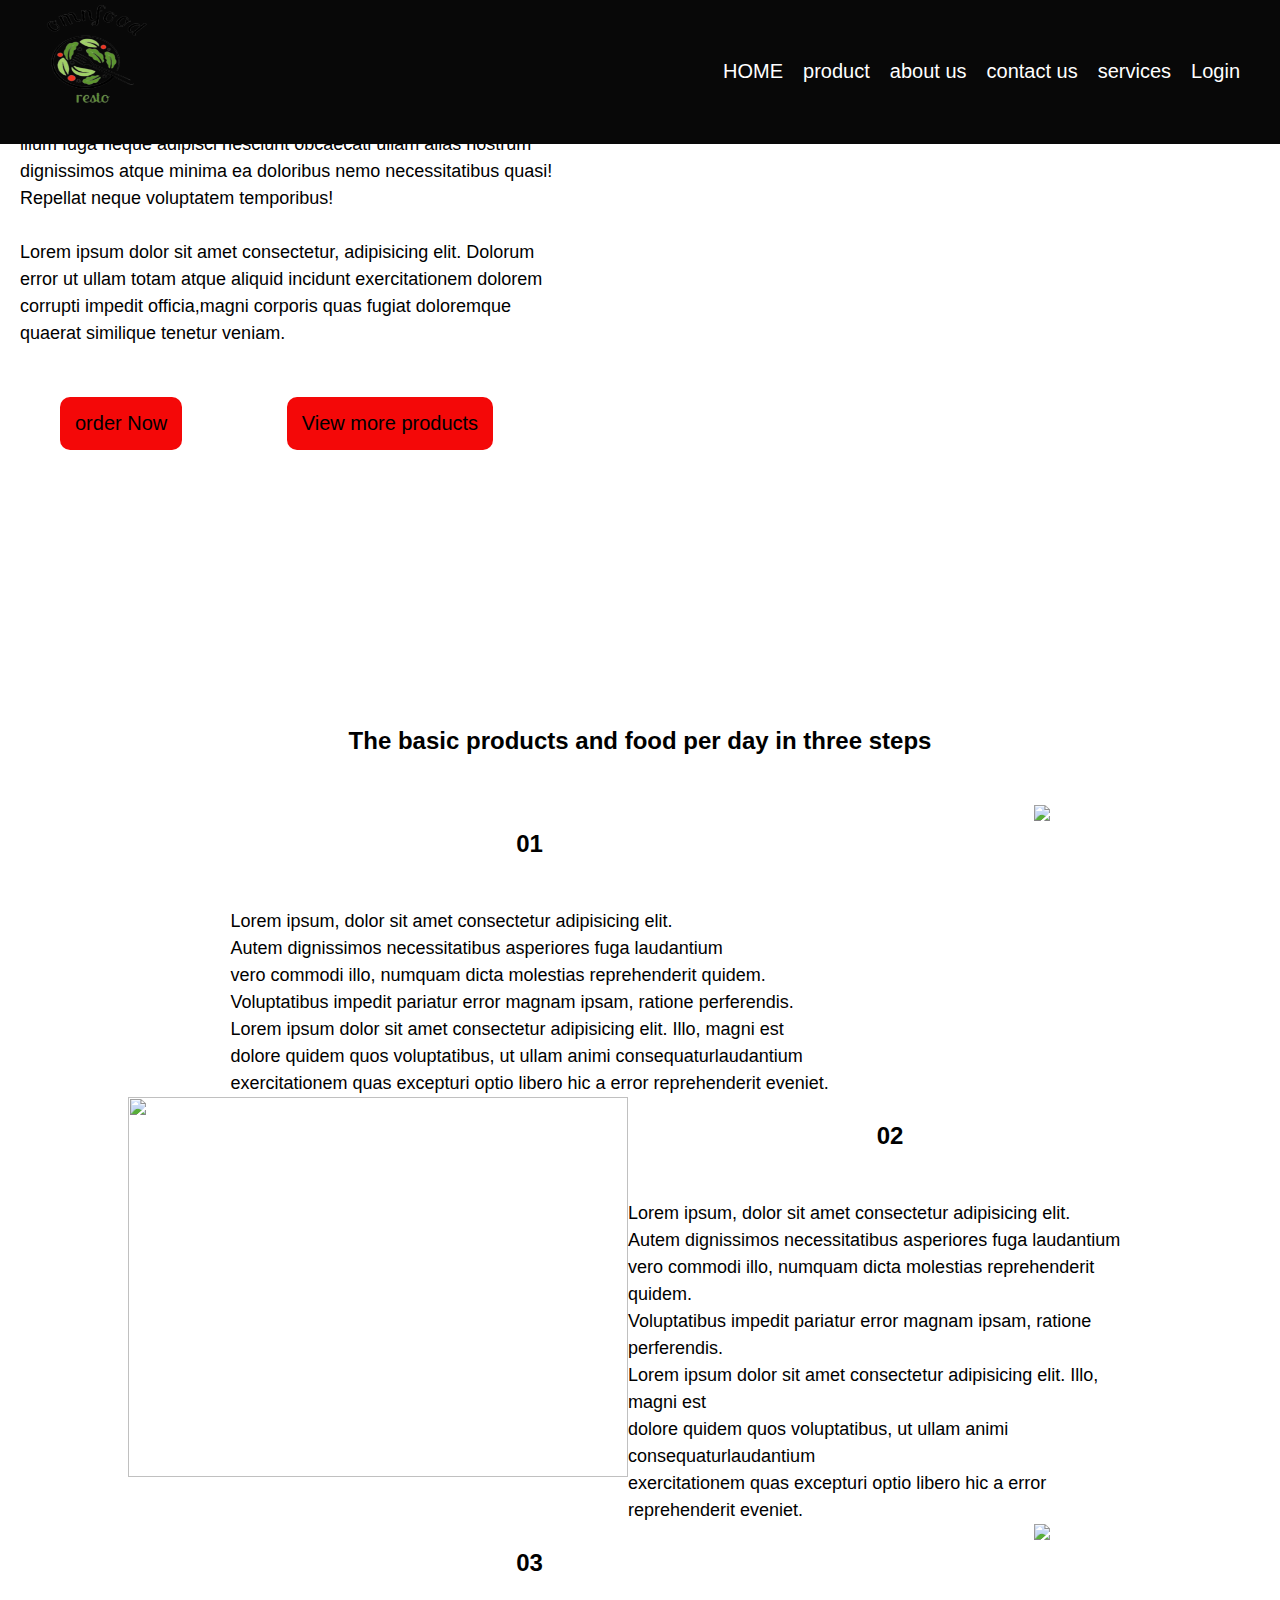
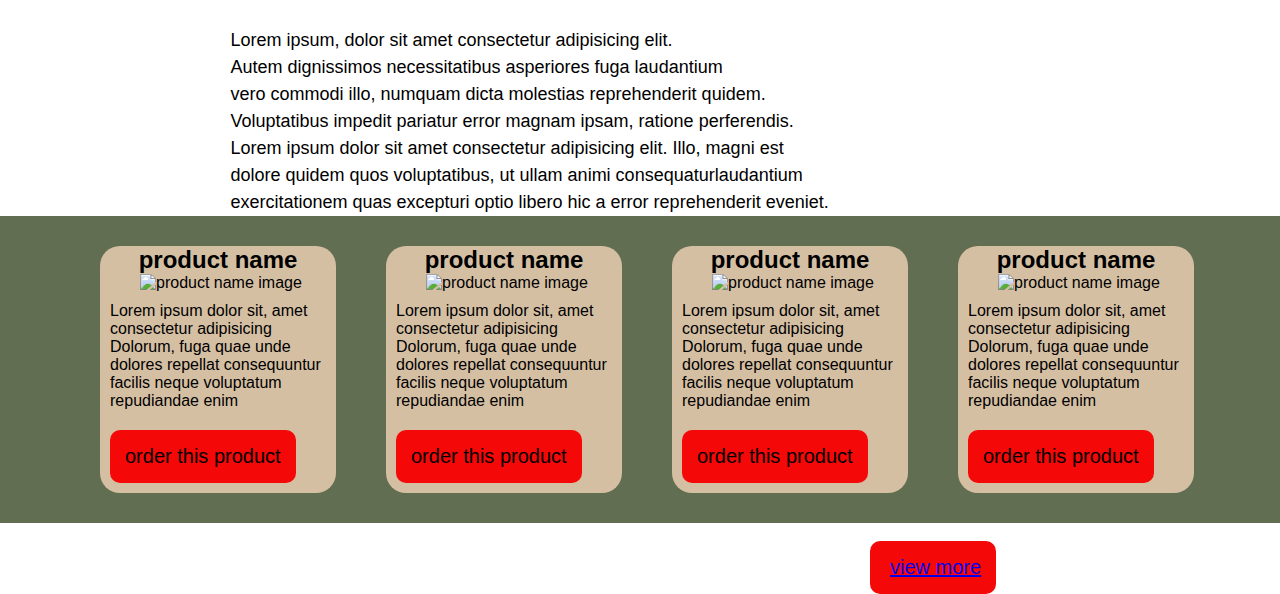
==== index.html @ 4fd84f69 "added on project" ====
<!DOCTYPE html>
<html lang="en">
<head>
    <meta charset="UTF-8">
    <meta http-equiv="X-UA-Compatible" content="IE=edge">
    <meta name="viewport" content="width=device-width, initial-scale=1.0">
    <title>project</title>
    <link rel="stylesheet" href="./index.css">
    <link rel="stylesheet" href="./image/index-removebg-preview.png">
    </head>
<body>
    <header class="header">
        <nav class="nav-bar">
            <div class="logo">
                <img src="./image/Capture-removebg-preview.png" alt="" class="logo-img">
            </div>
            <div>
                <ul>
                    <li><a href="index.html">HOME</a></li>
                    <li><a href="product.html">product</a></li>
                    
                    <li><a href="about us.html">about us</a></li>
                    <li><a href="contact us.html">contact us</a></li>
                    <li><a href="services.html">services</a></li>
                    <li><a href="login.html">Login </span> </a></li>
                </ul>
            </div>
      </nav>
      <aside class="container">
        <div class="container-part1">
            <h1>Welcome to OmnF<span>oo</span>d</h1>
            <p> Lorem ipsum, dolor sit amet consectetur adipisicing elit. Veritatis, illum 
                fuga neque adipisci nesciunt obcaecati ullam alias nostrum dignissimos
                atque minima ea doloribus nemo necessitatibus quasi! Repellat neque
                voluptatem temporibus! <br><br>
                Lorem ipsum dolor sit amet consectetur, adipisicing elit. Dolorum error
                ut ullam totam atque aliquid incidunt exercitationem dolorem corrupti
                impedit officia,magni corporis quas fugiat doloremque quaerat similique
                tenetur veniam.</p>
                
                <div class="button">
                    <button>order Now</button>
                    <button style="margin-left: 100px;">View more products</button>
                    
                </div>
        </div>
      <div class="container-part2"></div>
      </aside>
      </header>
      <div class="products">
        <h2>The basic products and food per day in three steps</h2>
        <div class="day-per-day">
            <div class="product-one">
                <h2>01</h2>
                <p>Lorem ipsum, dolor sit amet consectetur adipisicing elit. <br>
                   Autem dignissimos necessitatibus asperiores fuga laudantium <br>
                   vero commodi illo, numquam dicta molestias reprehenderit quidem. <br>
                   Voluptatibus impedit pariatur error magnam ipsam, ratione perferendis. <br>
                   Lorem ipsum dolor sit amet consectetur adipisicing elit. Illo, magni est <br>
                   dolore quidem quos voluptatibus, ut ullam animi consequaturlaudantium <br>
                   exercitationem quas excepturi optio libero hic a error reprehenderit eveniet. </p>
            </div>
            <div class="product-one">
                <img src="https://images.pexels.com/photos/1146760/pexels-photo-1146760.jpeg?auto=compress&cs=tinysrgb&w=600">
            </div>
        </div>
        <div class="day-per-day">
            <div class="product-one">
                <img src="https://images.pexels.com/photos/14006131/pexels-photo-14006131.jpeg?auto=compress&cs=tinysrgb&w=600" alt="" width="500px" height="380px">
            </div>
            <div class="product-one">
                <h2>02</h2>
                <p>Lorem ipsum, dolor sit amet consectetur adipisicing elit. <br>
                   Autem dignissimos necessitatibus asperiores fuga laudantium <br>
                   vero commodi illo, numquam dicta molestias reprehenderit quidem. <br>
                   Voluptatibus impedit pariatur error magnam ipsam, ratione perferendis. <br>
                   Lorem ipsum dolor sit amet consectetur adipisicing elit. Illo, magni est <br>
                   dolore quidem quos voluptatibus, ut ullam animi consequaturlaudantium <br>
                   exercitationem quas excepturi optio libero hic a error reprehenderit eveniet. </p>
            </div>
           
        </div>
        <div class="day-per-day">
            <div class="product-one">
                <h2>03</h2>
                <p>Lorem ipsum, dolor sit amet consectetur adipisicing elit. <br>
                   Autem dignissimos necessitatibus asperiores fuga laudantium <br>
                   vero commodi illo, numquam dicta molestias reprehenderit quidem. <br>
                   Voluptatibus impedit pariatur error magnam ipsam, ratione perferendis. <br>
                   Lorem ipsum dolor sit amet consectetur adipisicing elit. Illo, magni est <br>
                   dolore quidem quos voluptatibus, ut ullam animi consequaturlaudantium <br>
                   exercitationem quas excepturi optio libero hic a error reprehenderit eveniet. </p>
            </div>
            <div class="product-one">
                <img src="https://images.pexels.com/photos/699953/pexels-photo-699953.jpeg?auto=compress&cs=tinysrgb&w=600">
            </div>
        </div>
    </div >
      

         <div id="product">  
          <div class="product-details">
        <h2>product name</h2>
        <img src="https://images.pexels.com/photos/1624487/pexels-photo-1624487.jpeg?auto=compress&cs=tinysrgb&w=600" alt="product name image" 
        width="300px">
        <p>Lorem ipsum dolor sit, amet consectetur 
            adipisicing Dolorum, fuga quae unde <br>
            dolores repellat consequuntur <br>
            facilis neque voluptatum repudiandae enim <br>
             </p>
             <button id="btn">order this product</button>


     </div>
     <div class="product-details">
        <h2>product name</h2>
        <img src="https://images.pexels.com/photos/1624487/pexels-photo-1624487.jpeg?auto=compress&cs=tinysrgb&w=600" alt="product name image" 
        width="300px">
        <p>Lorem ipsum dolor sit, amet consectetur adipisicing  <br>
             Dolorum, fuga quae unde dolores repellat consequuntur <br>
              facilis neque voluptatum repudiandae enim <br>
             </p>
             <button id="btn">order this product</button>
             

     </div>
     <div class="product-details">
        <h2>product name</h2>
        <img src="https://images.pexels.com/photos/1624487/pexels-photo-1624487.jpeg?auto=compress&cs=tinysrgb&w=600" alt="product name image" 
        width="300px">
        <p>Lorem ipsum dolor sit, amet consectetur adipisicing  <br>
             Dolorum, fuga quae unde dolores repellat consequuntur <br>
              facilis neque voluptatum repudiandae enim <br>
             </p>
             <button id="btn">order this product</button>
             

     </div>
     <div class="product-details">
        <h2>product name</h2>
        <img src="https://images.pexels.com/photos/1624487/pexels-photo-1624487.jpeg?auto=compress&cs=tinysrgb&w=600" alt="product name image" 
        width="300px">
        <p>Lorem ipsum dolor sit, amet consectetur adipisicing  <br>
             Dolorum, fuga quae unde dolores repellat consequuntur <br>
              facilis neque voluptatum repudiandae enim <br>
             </p>
             <button id="btn">order this product</button>
             

     </div>
     <!-- <div class="product-details">
        <h2>product name</h2>
        <img src="https://images.pexels.com/photos/1624487/pexels-photo-1624487.jpeg?auto=compress&cs=tinysrgb&w=600" alt="product name image" 
        width="300px">
        <p>Lorem ipsum dolor sit, amet consectetur adipisicing  <br>
             Dolorum, fuga quae unde dolores repellat consequuntur <br>
              facilis neque voluptatum repudiandae enim <br>
             </p>
             <button id="btn">order this product</button>
             

     </div> -->
    </div> <br>
     <button id="view-more"> <a href="./product.html">view more </a>  </button>
       


    
    
</body>
</html>
---- index.css ----
* {
    padding: 0;
    margin: 0;
    box-sizing: border-box;
  }
  body {
    font-family: sans-serif;
  }
  .nav-bar {
    background-color: rgb(8, 8, 8);
    height: 16vh;
    width: 100%;
    display: flex;
    justify-content: space-between;
    position: fixed;
  }
  .nav-bar ul {
    display: flex;
    list-style: none;
    gap: 20px;
    font-size: 20px;
    margin-right: 40px;
    margin-top: 60px;
    color: white;
  }
  .nav-bar ul li a {
    color: white;
    text-decoration: none;
  }
  .nav-bar ul li a:hover {
    background-color: white;
    color: black;
    padding: 5px;
    border-radius: 5px;
    cursor: pointer;
  }
  .logo-img {
    width: 170px;
    height: 115px;
    padding-left: 20px;
    padding-bottom: 5px;
  }
  .container {
    width: 100%;
    height: 78vh;
    display: flex;
    justify-content: space-between;
  }
  .container-part1 {
    width: 45%;
    height: 73vh;
  }
  
  .container-part1 span {
    color: red;
  }
  .container-part1 h1 {
    text-align: center;
    padding-top: 20px;
    font-size: 30px;
    font-weight: 700;
  }
  .container-part1 p {
    font-size: 18px;
    padding: 50px 20px;
    line-height: 1.5;
  }
  .container-part2 {
    width: 45%;
    height: 73vh;
    background-image: url(https://images.pexels.com/photos/1640772/pexels-photo-1640772.jpeg?auto=compress&cs=tinysrgb&w=600);
    background-position: center;
    background-repeat: no-repeat;
    background-size: cover;
  }
 
  
  .button {
    margin-left: 60px;
  }
  button {
    padding: 15px;
    border: none;
    font-size: 20px;
    border-radius: 10px;
    background-color: rgb(244, 8, 8);
  }
  .day-per-day {
    display: flex;
    justify-content: space-around;
    width: 80%;
    margin: auto;
    /* justify-content: center; */
  }
  .products h2 {
    text-align: center;
    padding-bottom: 50px;
  }
  .products p {
    font-size: 18px;
    line-height: 1.5;
  }
  .products h2 {
    padding-top: 25px;
  }
  #product{
    width: 100%;
    /* height: 50vh; */
    padding: 30px  50px;
    display: flex;
    /* flex-wrap: wrap; */
    background-color: rgb(98, 110, 81);
  }
  .product-details{
    width: 20%;
    margin-left: 50px;
    border-radius: 20px;
    background-color: rgb(213, 191, 163)

  }
  .product-details img{
    padding-left: 40px;
  }
  .product-details h2{
    text-align:center ;
  }.product-details p{
    padding: 10px;

  }
  #btn{
    margin: 10px ;
  }
#btn: hover{
  cursor: pointer;
  background-color:black;
}
#view-more:hover{
  background-color: rgb(92, 57, 7);
}
#view-more{
  margin-left: 870px;
  padding-left: 20px;
}
.productlist{
  width: 100%;
  background-color: beige;
  
}
h1{
  text-align: center;
  font-family: Georgia, 'Times New Roman', Times, serif;
  font-weight: 400px;
  font-size: 100px;
}

.services{
  /* background-image: url(https://images.pexels.com/photos/735869/pexels-photo-735869.jpeg?auto=compress&cs=tinysrgb&w=600); */
  background-size:cover ;
  background-repeat: no-repeat;
  height: 100%;
  width: 100%;
}
#par{
  display: flex;
  float: right;
  font-family: Cambria, Cochin, Georgia, Times, 'Times New Roman', serif;
  font-size: 40px;
}
#productdetails{
  float: right;
  display: flex;
  flex-wrap: wrap;
  padding: 10px;
  padding-left:  10px;
  
  margin-left: 10px;
}
.containers{
  z-index: -1;
  position: relative;
  display: flex;
  justify-content:center;
  align-items: center;
  height: 100vh;
  width: 100%;
  padding: 20px 100px;
  background-image: url(image/pexels-photo-858508.jpeg);
  background-size: cover;

}
.containers::after{
  content: '';
  position: absolute;
  background:image(image/pexels-photo-858508.jpeg) ;
}
.container-box{
  background-color: aliceblue;
  height: 68vh;
  width: 50vh;
  padding-left:  100px  ;
 
}

.button :hover{
  background-color: blueviolet;

}
.log-page{
  padding-top: 150px;
  height: 100vh;
  background-size: cover;
  width: 100%;
  color: aliceblue;
  background-repeat: no-repeat;
  background-image:  url(https://images.pexels.com/photos/851555/pexels-photo-851555.jpeg?auto=compress&cs=tinysrgb&w=600);
  
  
}
.log{
  background-color: azure;
  height: 58vh;
  width: 23%;
  margin: auto;
  padding: 30px 30px;
  margin-top: 45px;
  color: black;
}
.log h1{
  text-align: center;
  font-weight: bold;
  padding-bottom: 20px; }
.log p{
  font-weight: bold;
}
.log input{
  width: 100%;
  margin-bottom: 20px;
  height: 30px;
  border: none;
  border-bottom: 1px solid gray;
  background: transparent;
  color: black;
  outline: none;
  font-size: 14px;
}
.log-btn{
  padding: 6px 20px;
  width: 100%;
  color: black;
  border: none;
  outline: none;
  font-size: 18px;
  border-radius: 20px;
  margin-top: 15px;
  background-color: rgb(209, 145, 62);

}
.log-btn:hover{
  background-color:rgb(116, 67, 5);


  cursor: pointer;
 

}
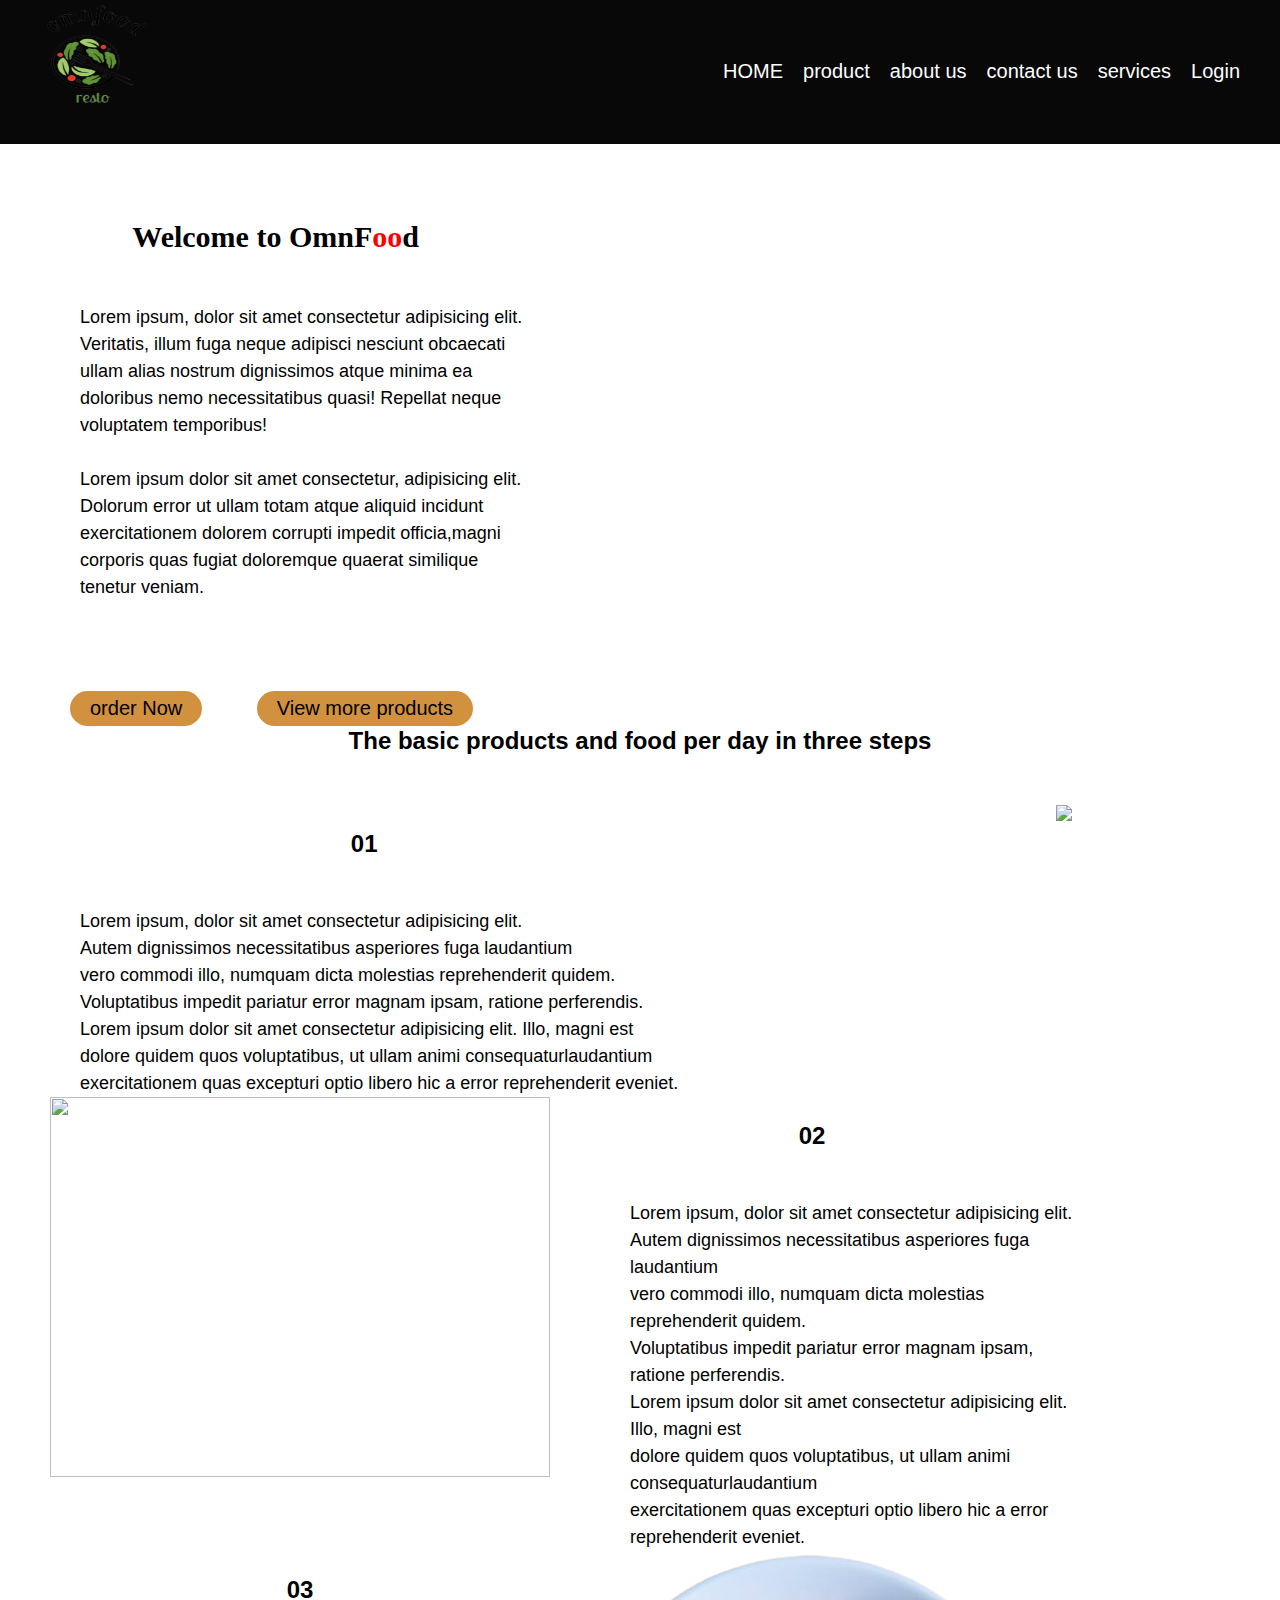
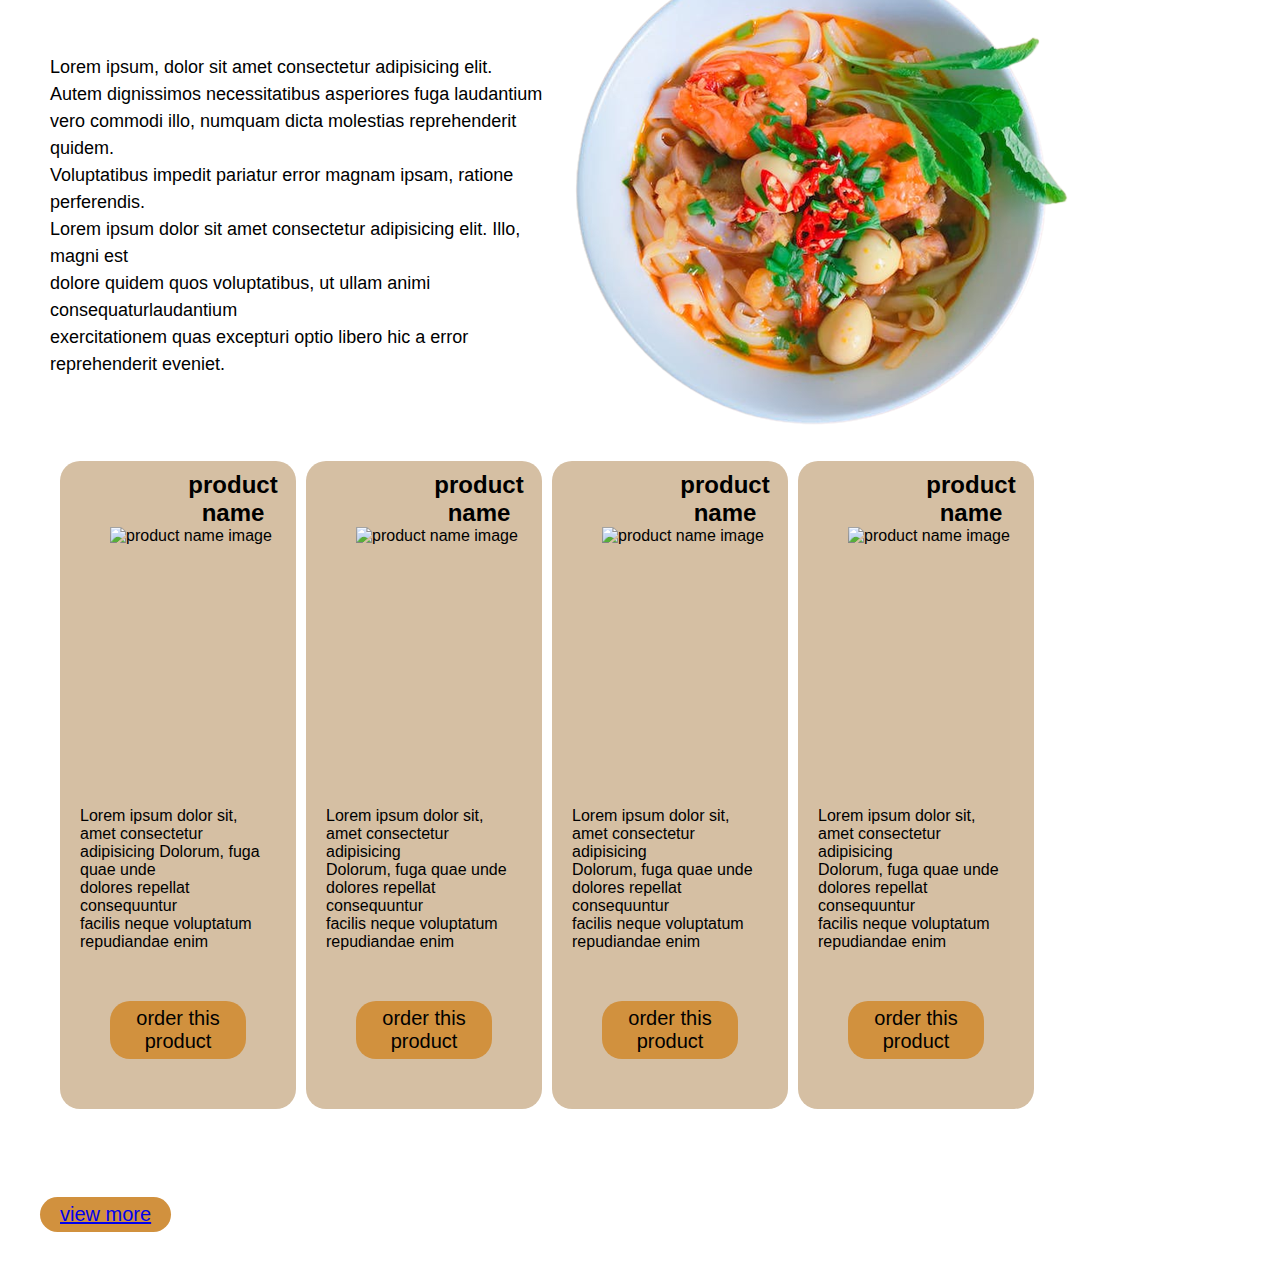
==== commit 8c3f304d: "added" ====
--- a/index.html
+++ b/index.html
@@ -5,7 +5,7 @@
     <meta http-equiv="X-UA-Compatible" content="IE=edge">
     <meta name="viewport" content="width=device-width, initial-scale=1.0">
     <title>project</title>
-    <link rel="stylesheet" href="./index.css">
+    <link rel="stylesheet" href="index.css">
     <link rel="stylesheet" href="./image/index-removebg-preview.png">
     </head>
 <body>
@@ -39,20 +39,21 @@
                 tenetur veniam.</p>
                 
                 <div class="button">
-                    <button>order Now</button>
-                    <button style="margin-left: 100px;">View more products</button>
+                    <button style="margin-left: 70px;">order Now</button>
+                    <button style="margin-left: 10px;">View more products</button>
                     
                 </div>
         </div>
       <div class="container-part2"></div>
+    </header>
       </aside>
-      </header>
+      
       <div class="products">
         <h2>The basic products and food per day in three steps</h2>
         <div class="day-per-day">
             <div class="product-one">
                 <h2>01</h2>
-                <p>Lorem ipsum, dolor sit amet consectetur adipisicing elit. <br>
+                <p style="margin-left: 30px; ">Lorem ipsum, dolor sit amet consectetur adipisicing elit. <br>
                    Autem dignissimos necessitatibus asperiores fuga laudantium <br>
                    vero commodi illo, numquam dicta molestias reprehenderit quidem. <br>
                    Voluptatibus impedit pariatur error magnam ipsam, ratione perferendis. <br>
@@ -61,16 +62,16 @@
                    exercitationem quas excepturi optio libero hic a error reprehenderit eveniet. </p>
             </div>
             <div class="product-one">
-                <img src="https://images.pexels.com/photos/1146760/pexels-photo-1146760.jpeg?auto=compress&cs=tinysrgb&w=600">
+                <img style="margin-right: 2px;" src="https://images.pexels.com/photos/1146760/pexels-photo-1146760.jpeg?auto=compress&cs=tinysrgb&w=600">
             </div>
         </div>
         <div class="day-per-day">
             <div class="product-one">
-                <img src="https://images.pexels.com/photos/14006131/pexels-photo-14006131.jpeg?auto=compress&cs=tinysrgb&w=600" alt="" width="500px" height="380px">
+                <img src="https://images.pexels.com/photos/958545/pexels-photo-958545.jpeg?auto=compress&cs=tinysrgb&w=600" alt="" width="500px" height="380px">
             </div>
             <div class="product-one">
                 <h2>02</h2>
-                <p>Lorem ipsum, dolor sit amet consectetur adipisicing elit. <br>
+                <p style=" padding-left: 80px; ">Lorem ipsum, dolor sit amet consectetur adipisicing elit. <br>
                    Autem dignissimos necessitatibus asperiores fuga laudantium <br>
                    vero commodi illo, numquam dicta molestias reprehenderit quidem. <br>
                    Voluptatibus impedit pariatur error magnam ipsam, ratione perferendis. <br>
@@ -92,7 +93,7 @@
                    exercitationem quas excepturi optio libero hic a error reprehenderit eveniet. </p>
             </div>
             <div class="product-one">
-                <img src="https://images.pexels.com/photos/699953/pexels-photo-699953.jpeg?auto=compress&cs=tinysrgb&w=600">
+                <img src="image/pexels-photo-699953-removebg-preview.png">
             </div>
         </div>
     </div >
@@ -144,7 +145,7 @@
              Dolorum, fuga quae unde dolores repellat consequuntur <br>
               facilis neque voluptatum repudiandae enim <br>
              </p>
-             <button id="btn">order this product</button>
+             <button>order this product</button>
              
 
      </div>
@@ -161,7 +162,7 @@
 
      </div> -->
     </div> <br>
-     <button id="view-more"> <a href="./product.html">view more </a>  </button>
+     <button > <a href="./product.html">view more </a>  </button>
        
 
 
--- a/index.css
+++ b/index.css
@@ -49,6 +49,7 @@
   .container-part1 {
     width: 45%;
     height: 73vh;
+    padding-top: 200px;
   }
   
   .container-part1 span {
@@ -64,32 +65,23 @@
     font-size: 18px;
     padding: 50px 20px;
     line-height: 1.5;
+    padding-left: 80px;
   }
   .container-part2 {
-    width: 45%;
-    height: 73vh;
+    width: 35%;
+    height: 53vh;
+    margin-top: 200px;
+    margin-right: 300px;
     background-image: url(https://images.pexels.com/photos/1640772/pexels-photo-1640772.jpeg?auto=compress&cs=tinysrgb&w=600);
     background-position: center;
     background-repeat: no-repeat;
     background-size: cover;
   }
- 
-  
-  .button {
-    margin-left: 60px;
-  }
-  button {
-    padding: 15px;
-    border: none;
-    font-size: 20px;
-    border-radius: 10px;
-    background-color: rgb(244, 8, 8);
-  }
   .day-per-day {
     display: flex;
-    justify-content: space-around;
+    justify-content: space-between;
     width: 80%;
-    margin: auto;
+    margin: 0 0px 0 50px;
     /* justify-content: center; */
   }
   .products h2 {
@@ -104,12 +96,13 @@
     padding-top: 25px;
   }
   #product{
+    /* padding-top: 90px; */
     width: 100%;
     /* height: 50vh; */
     padding: 30px  50px;
     display: flex;
     /* flex-wrap: wrap; */
-    background-color: rgb(98, 110, 81);
+    /* background-color: rgb(98, 110, 81); */
   }
   .product-details{
     width: 20%;
@@ -120,28 +113,30 @@
   }
   .product-details img{
     padding-left: 40px;
+   height: 270px;
   }
   .product-details h2{
     text-align:center ;
-  }.product-details p{
+  padding-left: 110px;
+  }
+  .product-details p{
     padding: 10px;
 
   }
-  #btn{
-    margin: 10px ;
-  }
-#btn: hover{
-  cursor: pointer;
-  background-color:black;
-}
-#view-more:hover{
-  background-color: rgb(92, 57, 7);
-}
-#view-more{
-  margin-left: 870px;
-  padding-left: 20px;
+  button {
+ cursor: pointer;
+  margin: 40px ;
+  border: none;
+  font-size: 20px;
+  padding: 6px 20px;
+  border-radius: 20px;
+  background-color: rgb(209, 145, 62);
+}
+button:hover{
+  background-color:rgb(116, 67, 5);
 }
 .productlist{
+  padding-top: 100px;
   width: 100%;
   background-color: beige;
   
@@ -166,7 +161,7 @@
   font-family: Cambria, Cochin, Georgia, Times, 'Times New Roman', serif;
   font-size: 40px;
 }
-#productdetails{
+.product-details{
   float: right;
   display: flex;
   flex-wrap: wrap;
@@ -191,7 +186,7 @@
 .containers::after{
   content: '';
   position: absolute;
-  background:image(image/pexels-photo-858508.jpeg) ;
+  background:image(image/pexels-photo-858508jpeg) ;
 }
 .container-box{
   background-color: aliceblue;
@@ -200,11 +195,11 @@
   padding-left:  100px  ;
  
 }
-
-.button :hover{
-  background-color: blueviolet;
-
-}
+h1{
+  padding-top: 100px;
+}
+
+
 .log-page{
   padding-top: 150px;
   height: 100vh;
@@ -214,10 +209,11 @@
   background-repeat: no-repeat;
   background-image:  url(https://images.pexels.com/photos/851555/pexels-photo-851555.jpeg?auto=compress&cs=tinysrgb&w=600);
   
-  
+  /* opacity: 0.6; */
 }
 .log{
-  background-color: azure;
+ border-radius: 20px;
+  background-color: rgb(242, 226, 242);
   height: 58vh;
   width: 23%;
   margin: auto;
@@ -237,29 +233,11 @@
   margin-bottom: 20px;
   height: 30px;
   border: none;
-  border-bottom: 1px solid gray;
+  border-bottom: 1px solid rgb(10, 8, 8);
   background: transparent;
   color: black;
   outline: none;
   font-size: 14px;
 }
-.log-btn{
-  padding: 6px 20px;
-  width: 100%;
-  color: black;
-  border: none;
-  outline: none;
-  font-size: 18px;
-  border-radius: 20px;
-  margin-top: 15px;
-  background-color: rgb(209, 145, 62);
-
-}
-.log-btn:hover{
-  background-color:rgb(116, 67, 5);
-
-
-  cursor: pointer;
- 
-
-}+
+ 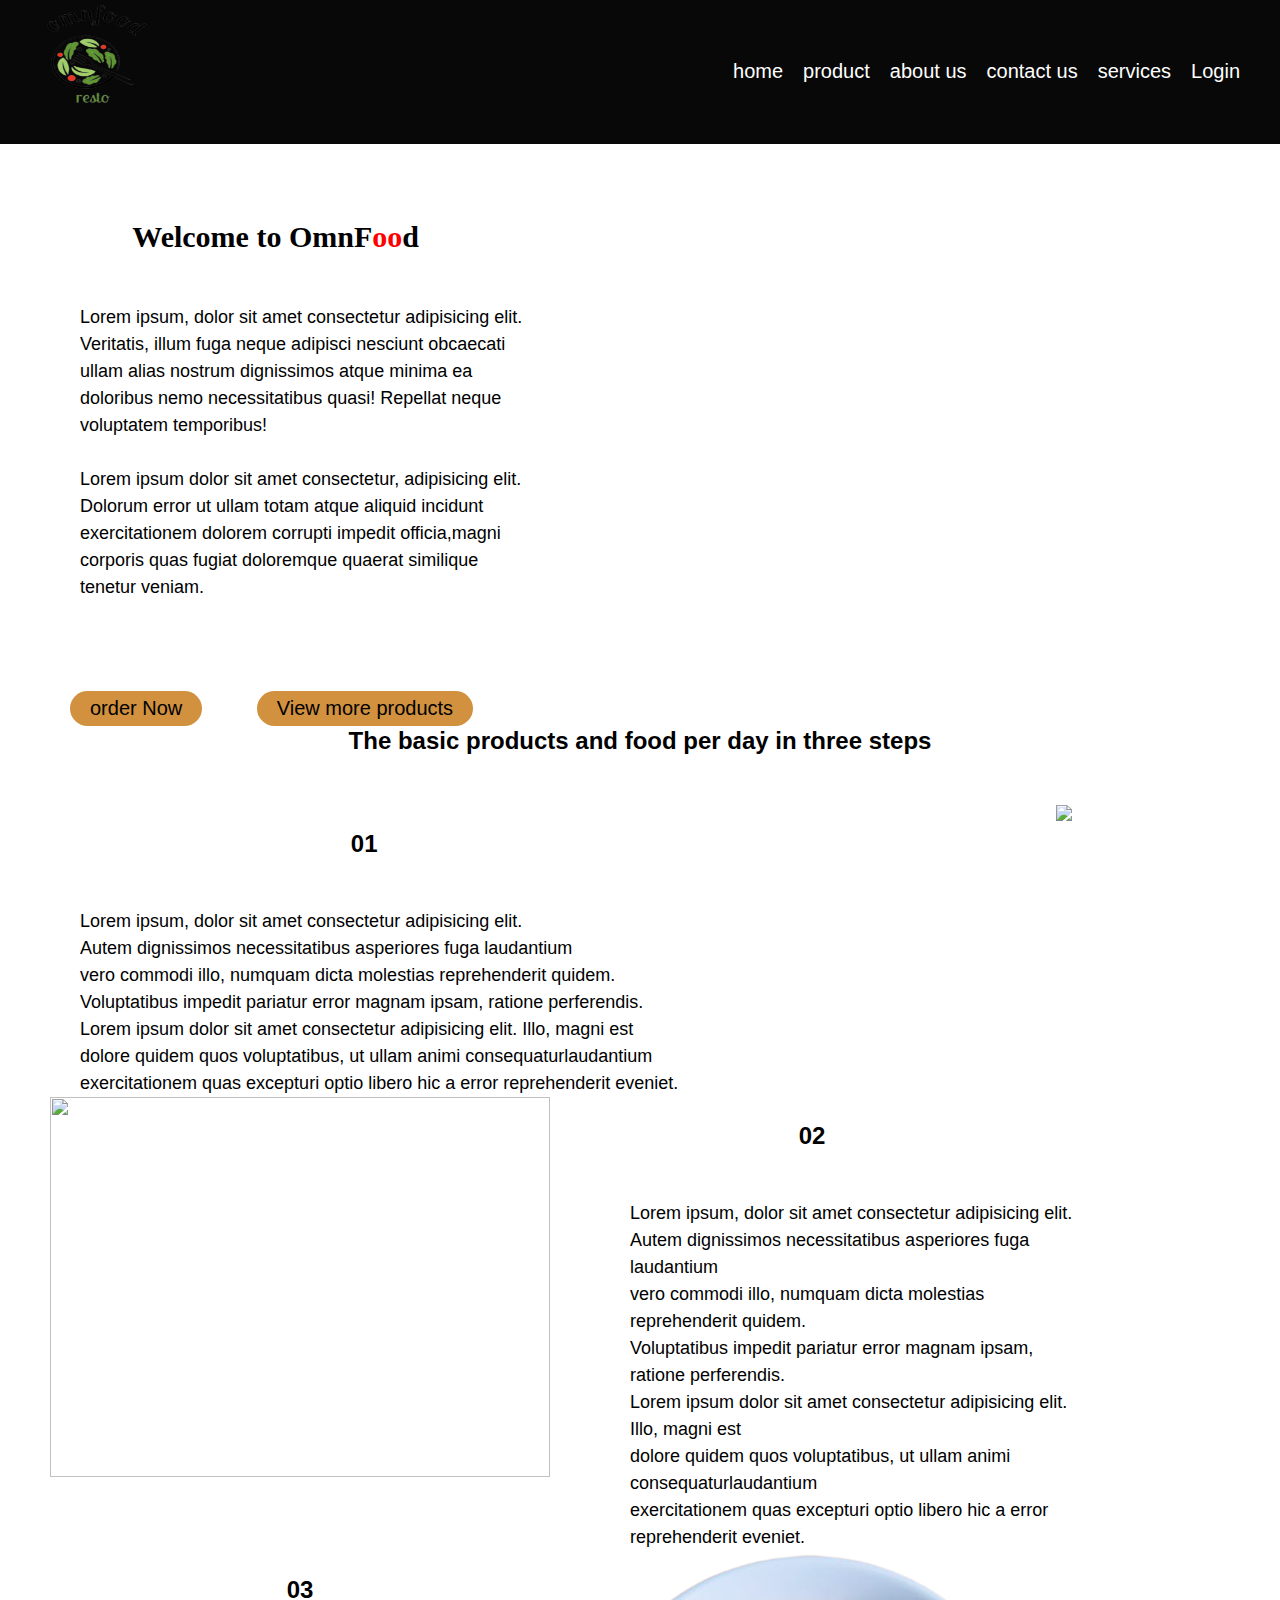
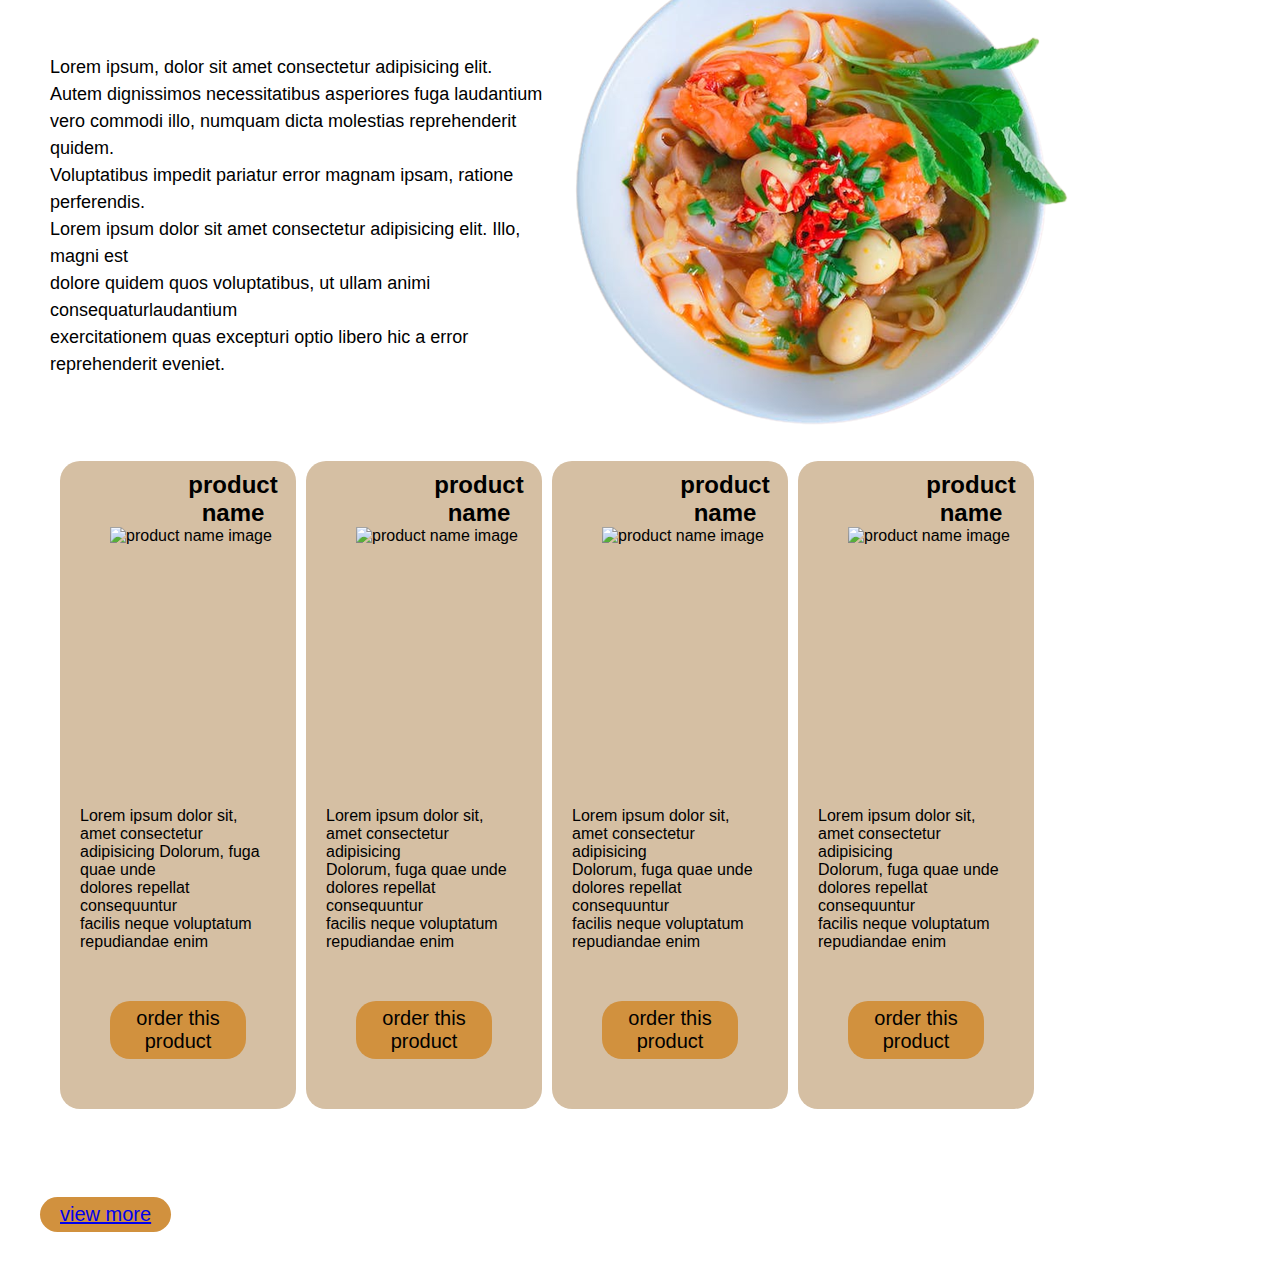
==== commit ac4b730a: "new" ====
--- a/index.html
+++ b/index.html
@@ -16,7 +16,7 @@
             </div>
             <div>
                 <ul>
-                    <li><a href="index.html">HOME</a></li>
+                    <li><a href="index.html">home</a></li>
                     <li><a href="product.html">product</a></li>
                     
                     <li><a href="about us.html">about us</a></li>
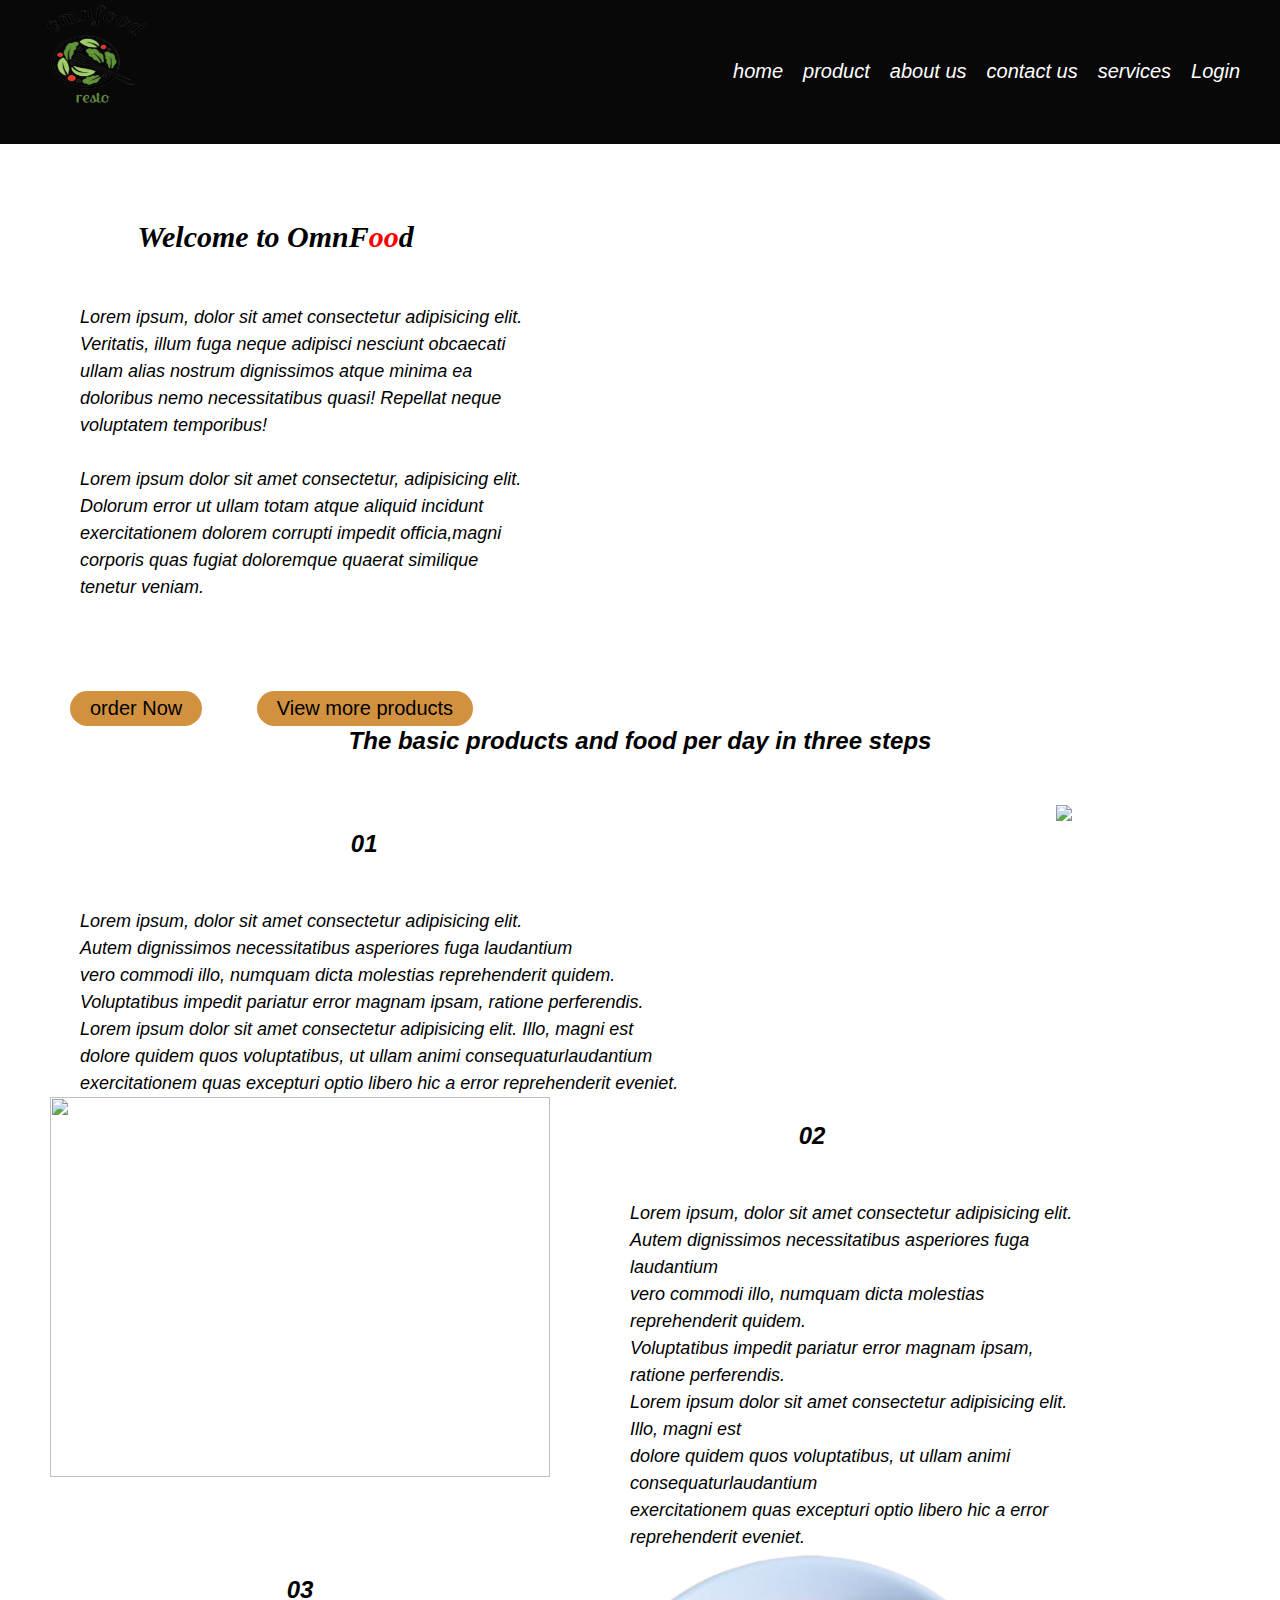
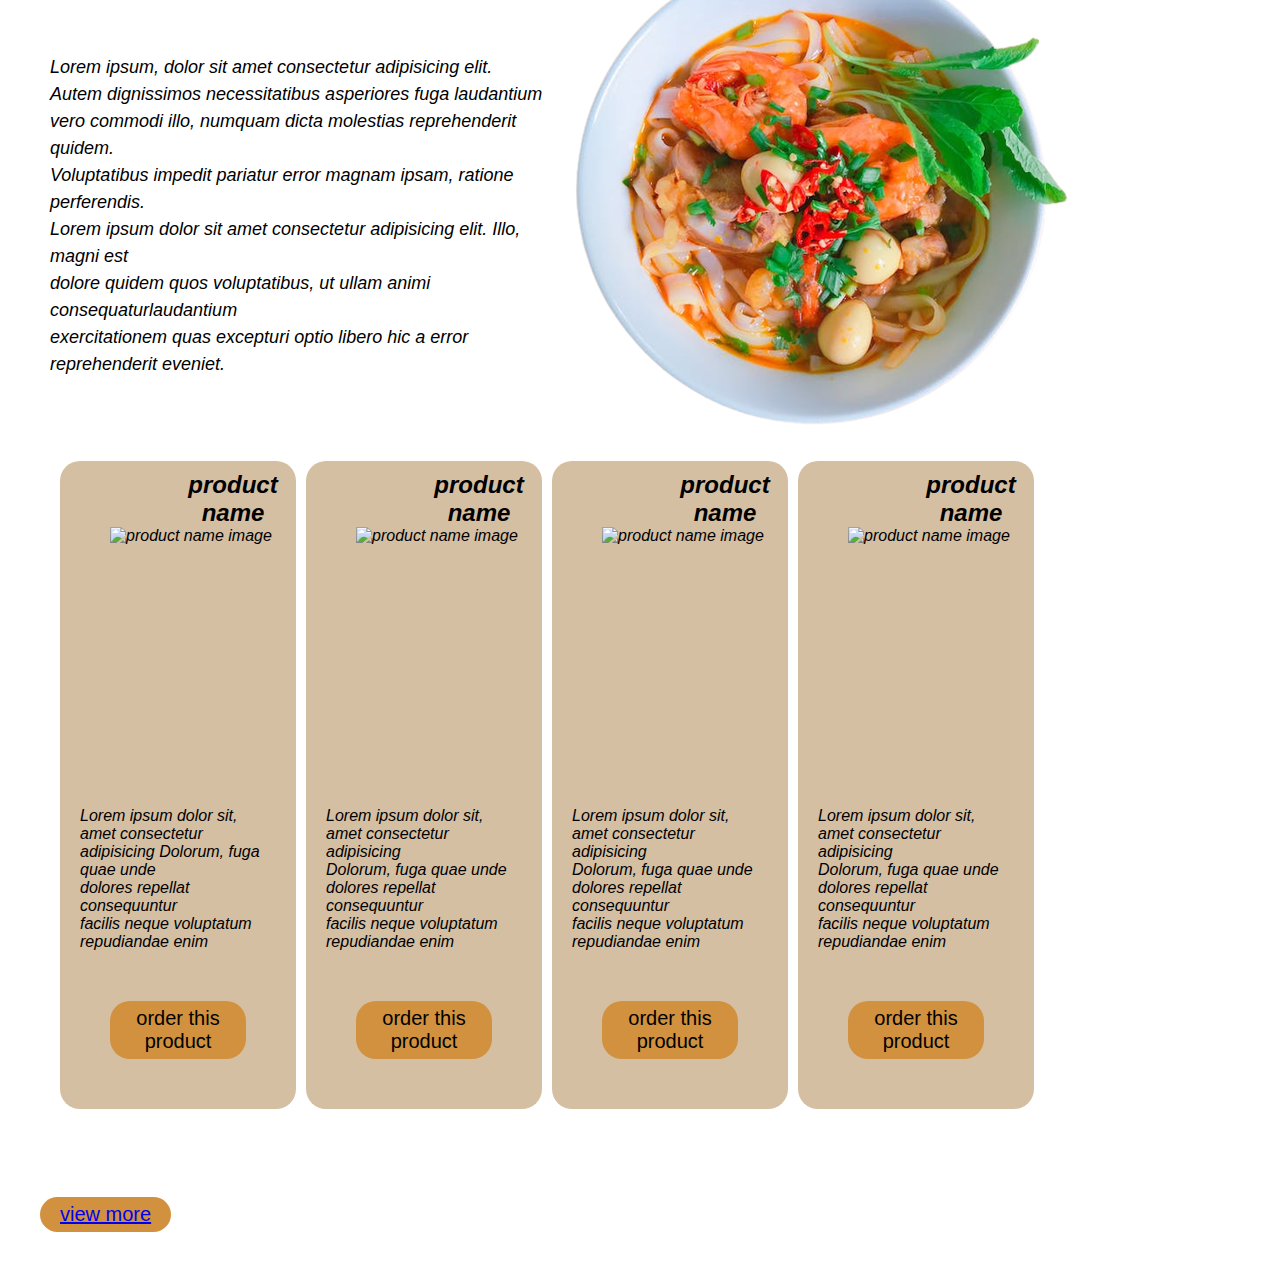
==== commit b644a45e: "new" ====
--- a/index.html
+++ b/index.html
@@ -163,6 +163,20 @@
      </div> -->
     </div> <br>
      <button > <a href="./product.html">view more </a>  </button>
+     <!-- <div class="footer">
+        <h1 style="text-align: center; color: aliceblue;">omnifood restaurent</h1>
+         <p style="color: aliceblue;text-align: center;font-size: 40px;"> Always ready for comments  regarding web development.</p>
+       <div class="span"> <span class="ion-social-twitter" style="color: goldenrod;font-size: 60px;margin-left: 30px;">
+    
+    
+        </span>
+        <span class="ion-social-linkedin" style="color: goldenrod;font-size: 60px;margin-left: 30px;">
+        </span>
+        <span class="ion-social-instagram" style="color: goldenrod;font-size: 60px;margin-left: 30px;" ></span>
+        <span class="ion-social-whatsapp" style="color: goldenrod; font-size: 60px;align-items: center;margin-left: 30px;"></span>
+        <span class="ion-social-facebook" style="color: goldenrod; font-size: 60px;align-items: center;margin-left: 30px;"></span>  
+      </div>   
+      </div> -->
        
 
 
--- a/index.css
+++ b/index.css
@@ -4,7 +4,8 @@
     box-sizing: border-box;
   }
   body {
-    font-family: sans-serif;
+    font-family: 'Gill Sans', 'Gill Sans MT', Calibri, 'Trebuchet MS', sans-serif ;
+    font-style: italic;
   }
   .nav-bar {
     background-color: rgb(8, 8, 8);
@@ -138,7 +139,7 @@
 .productlist{
   padding-top: 100px;
   width: 100%;
-  background-color: beige;
+  /* background-color: beige; */
   
 }
 h1{
@@ -239,5 +240,13 @@
   outline: none;
   font-size: 14px;
 }
-
+.footer {
+  position: fixed;
+  bottom: 0;
+  left: 0;
+  width: 100%;
+  height: 10vh;
+  background-color: rgb(32, 31, 29);
+
+}
  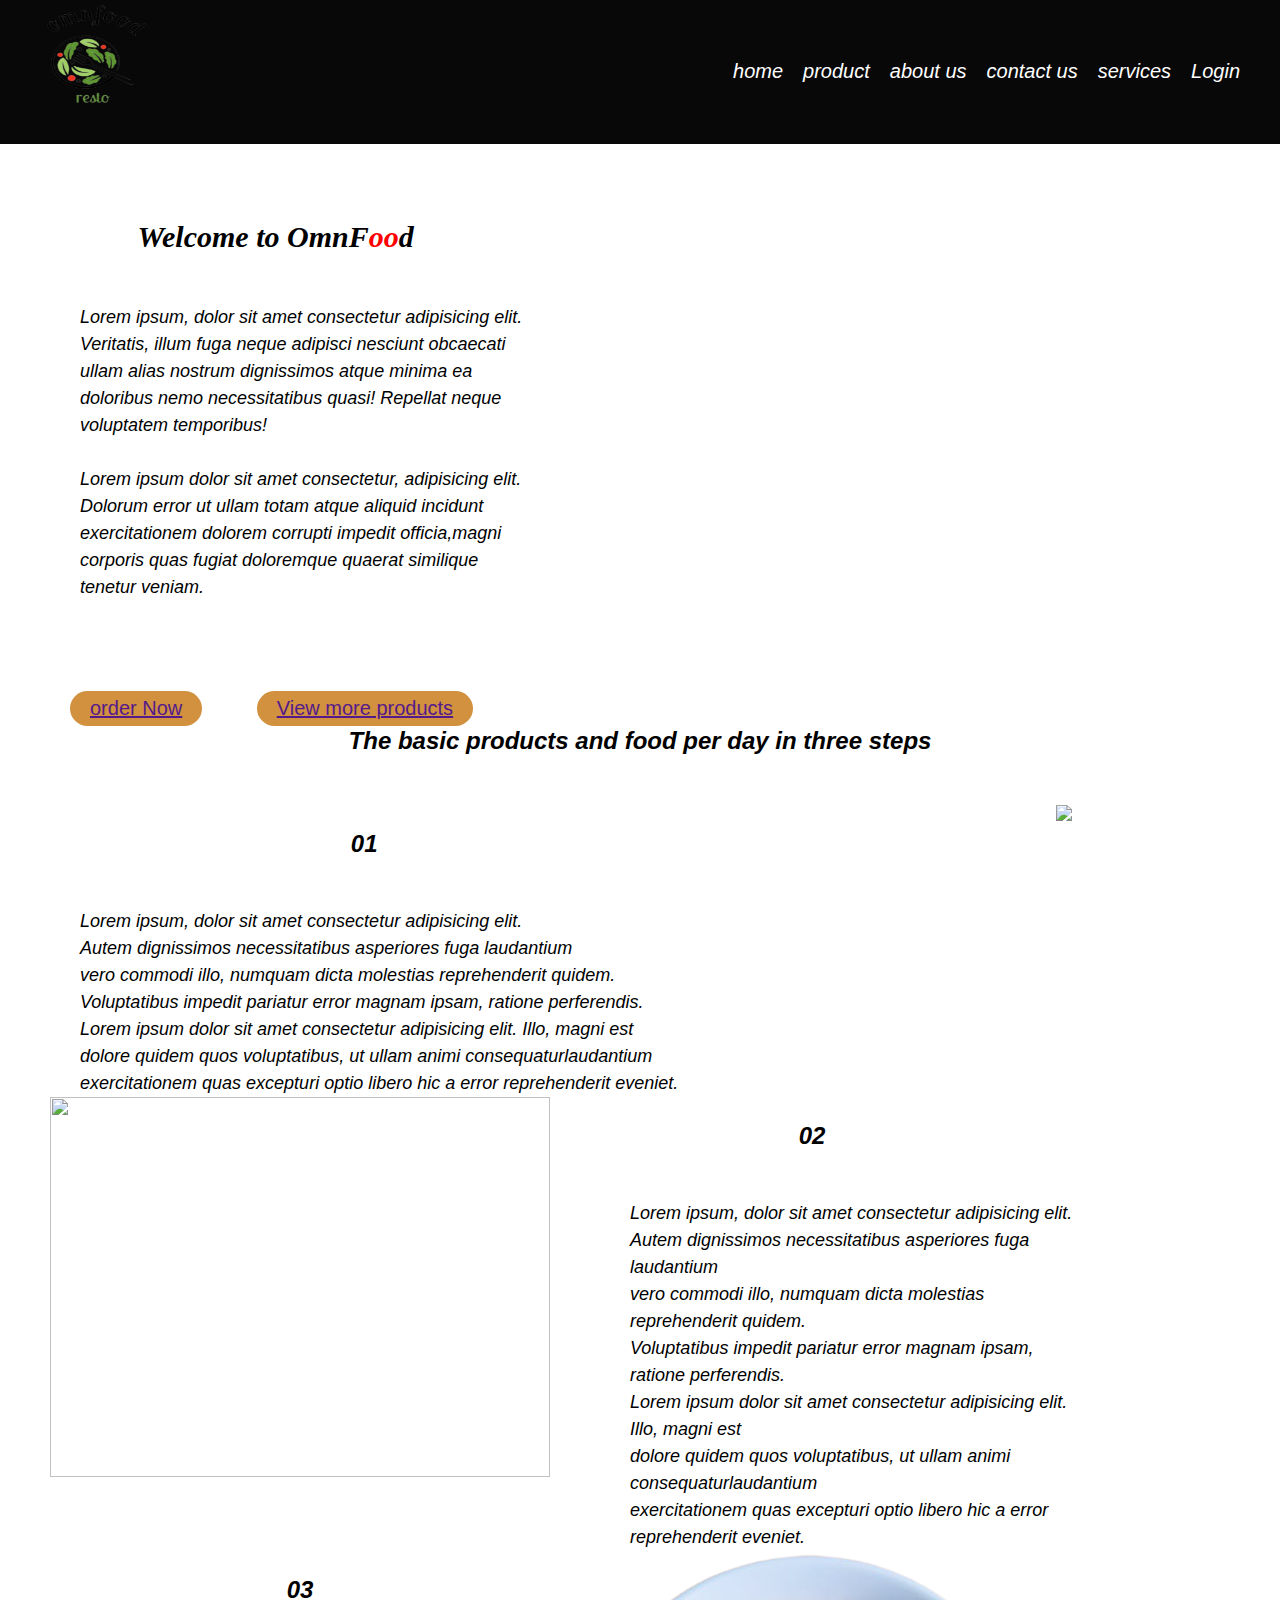
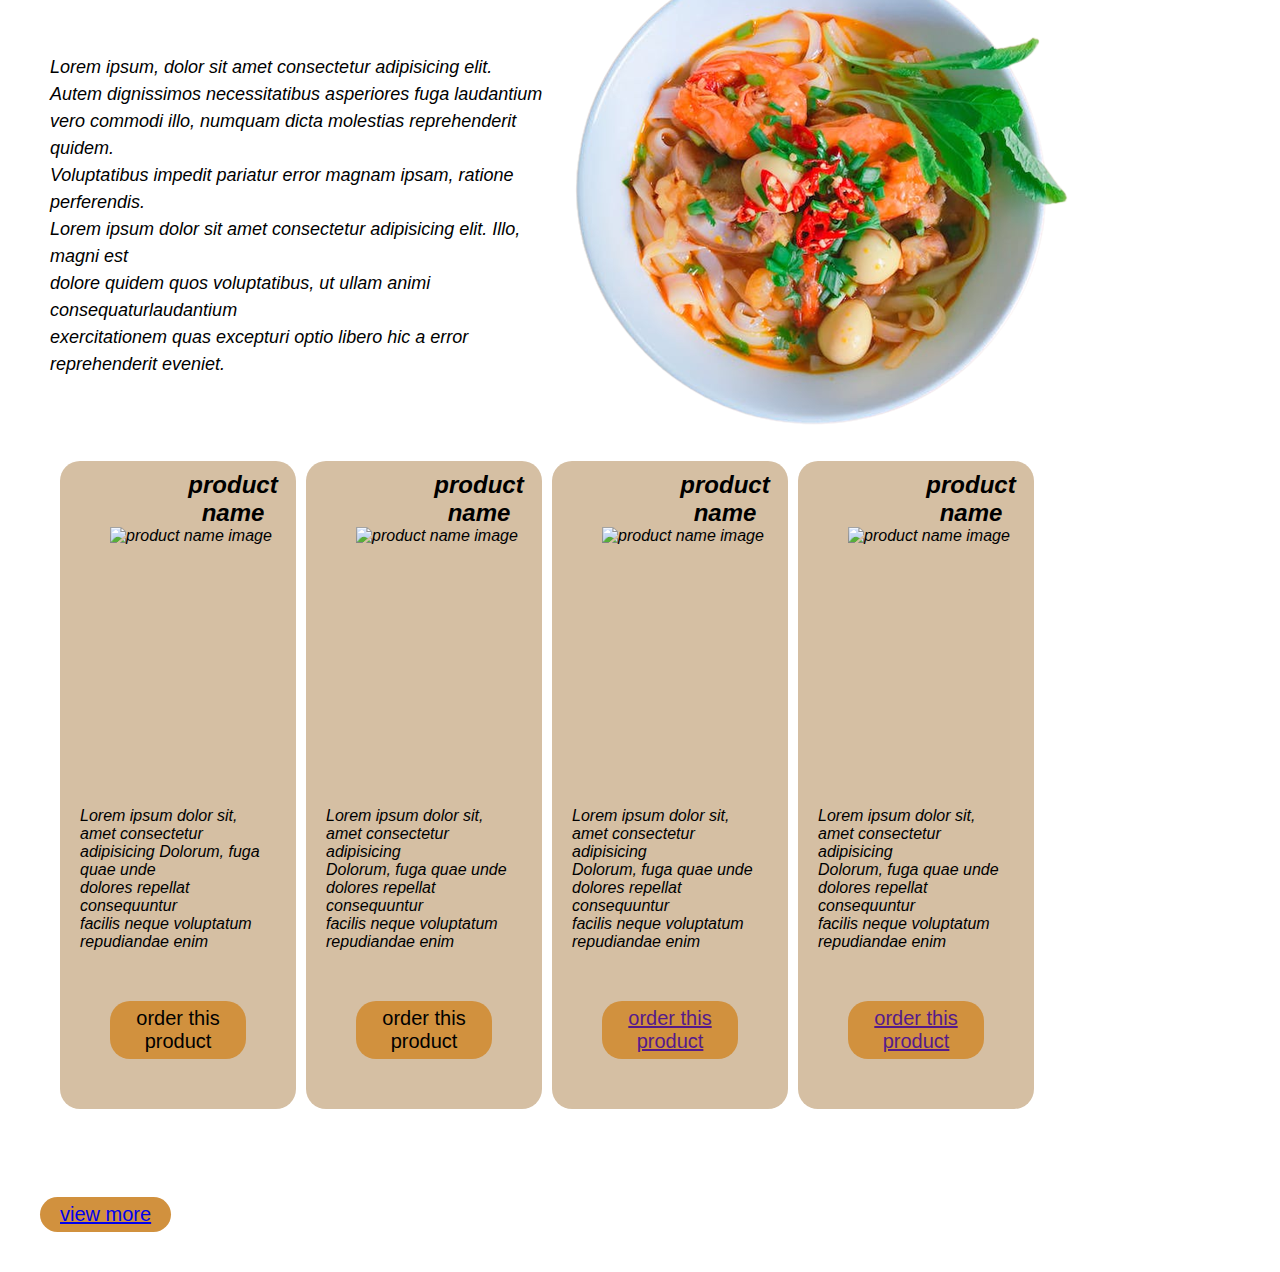
==== commit d319864e: "new added" ====
--- a/index.html
+++ b/index.html
@@ -39,8 +39,8 @@
                 tenetur veniam.</p>
                 
                 <div class="button">
-                    <button style="margin-left: 70px;">order Now</button>
-                    <button style="margin-left: 10px;">View more products</button>
+                   <a href=""> <button style="margin-left: 70px;">order Now</a></button>
+                   <a href=""> <button style="margin-left: 10px;">View more products</a></button>
                     
                 </div>
         </div>
@@ -133,7 +133,7 @@
              Dolorum, fuga quae unde dolores repellat consequuntur <br>
               facilis neque voluptatum repudiandae enim <br>
              </p>
-             <button id="btn">order this product</button>
+             <button><a href=""> order this product</a></button>
              
 
      </div>
@@ -145,7 +145,7 @@
              Dolorum, fuga quae unde dolores repellat consequuntur <br>
               facilis neque voluptatum repudiandae enim <br>
              </p>
-             <button>order this product</button>
+             <button> <a href="">order this product</a></button>
              
 
      </div>
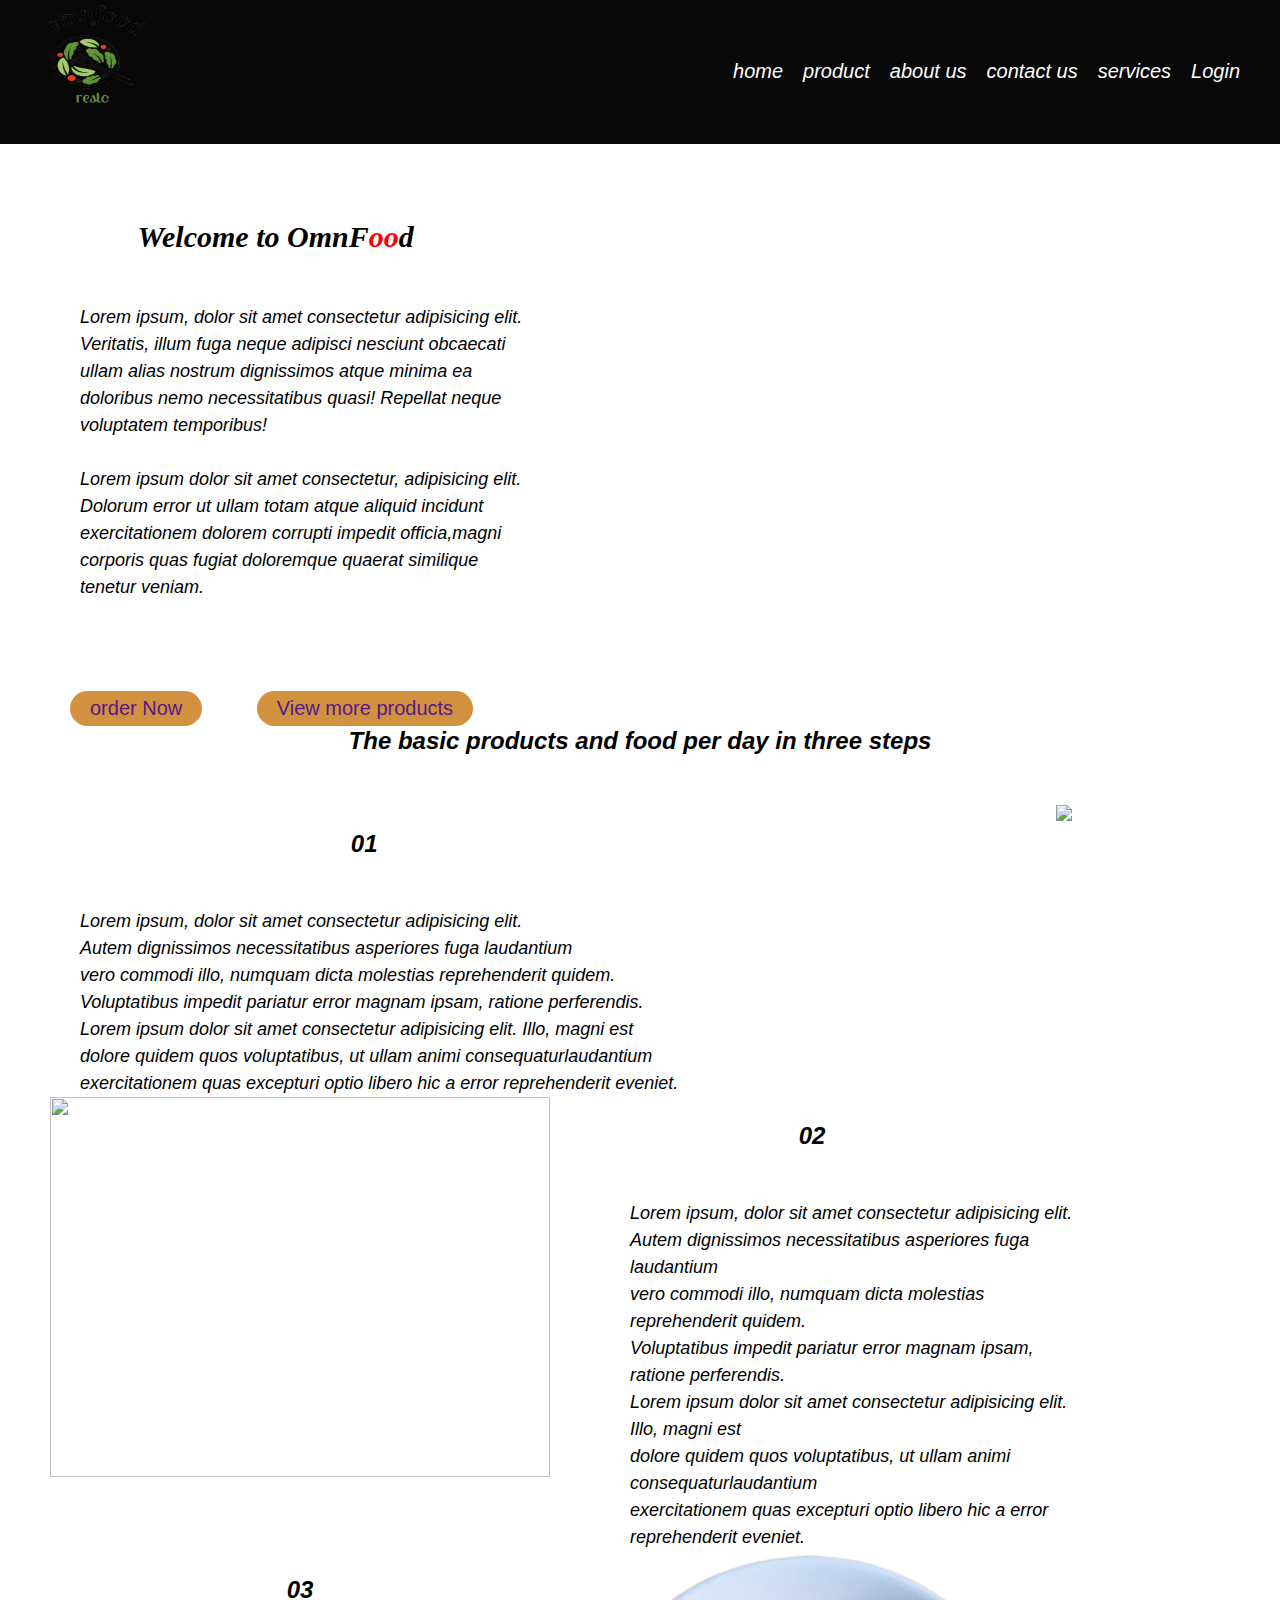
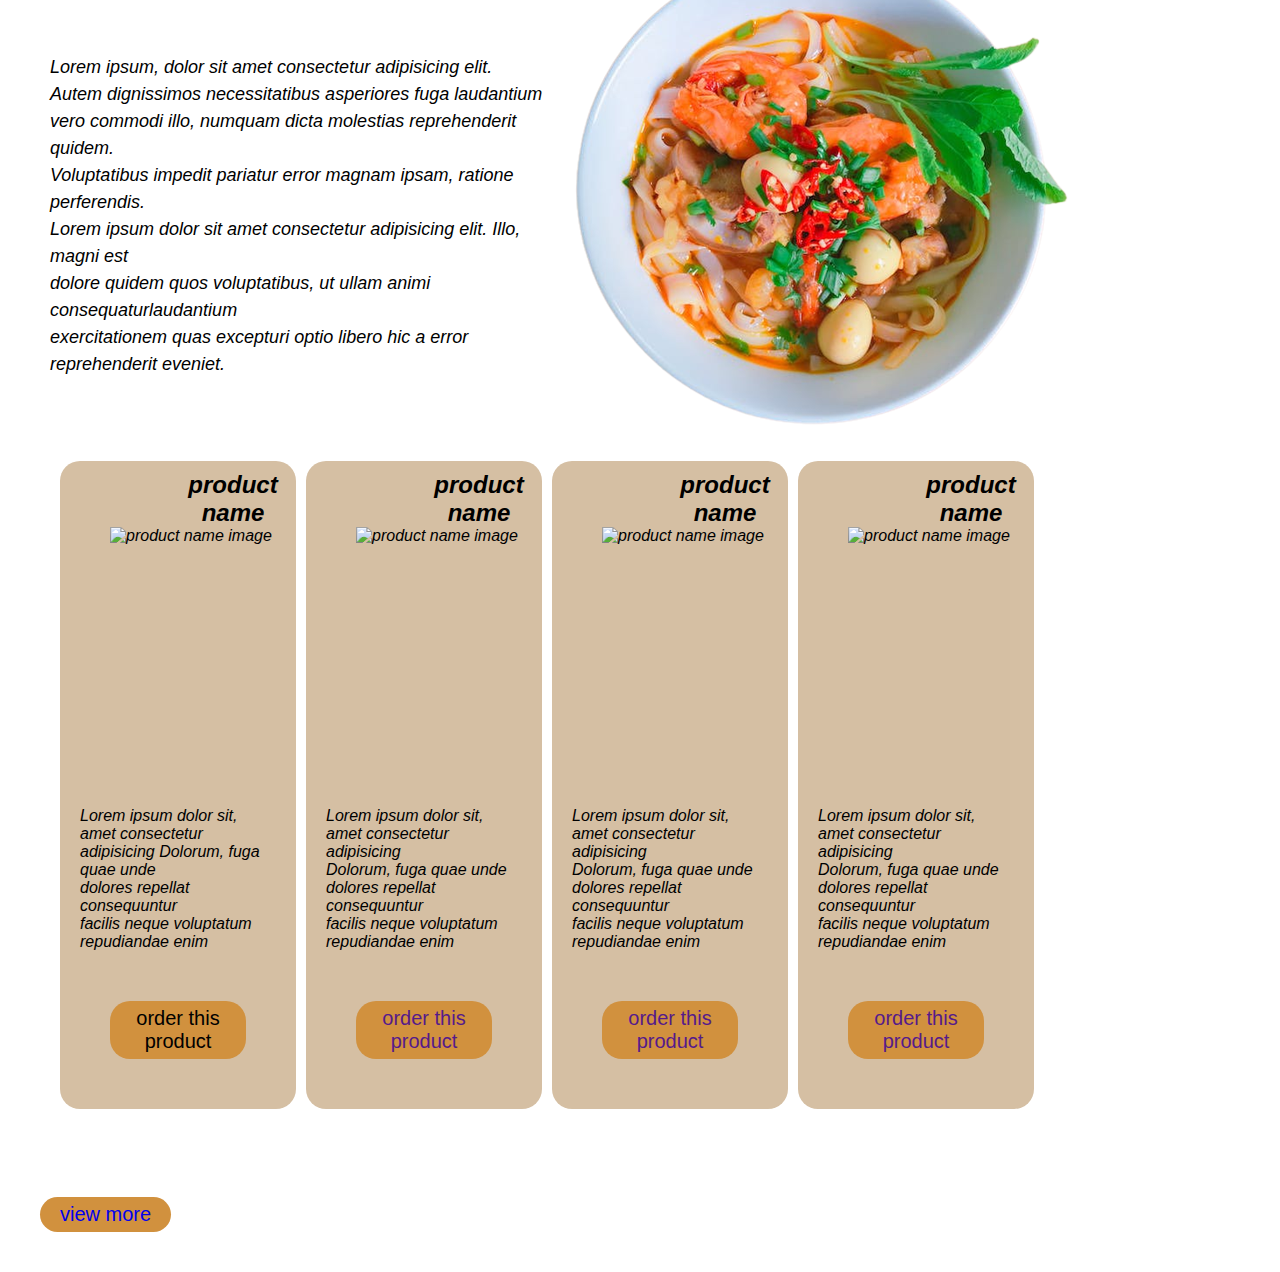
==== commit 953f92e2: "new file" ====
--- a/index.html
+++ b/index.html
@@ -121,7 +121,9 @@
              Dolorum, fuga quae unde dolores repellat consequuntur <br>
               facilis neque voluptatum repudiandae enim <br>
              </p>
-             <button id="btn">order this product</button>
+             <button><a href=""> order this product </a></button>
+             
+                
              
 
      </div>
--- a/index.css
+++ b/index.css
@@ -132,6 +132,10 @@
   padding: 6px 20px;
   border-radius: 20px;
   background-color: rgb(209, 145, 62);
+ 
+}
+button a{
+  text-decoration: none;
 }
 button:hover{
   background-color:rgb(116, 67, 5);
@@ -249,4 +253,20 @@
   background-color: rgb(32, 31, 29);
 
 }
- + 
+@media screen and (max-width:800px){
+  .nav-bar{
+    display: block;
+    height: 23vh;
+  }
+  .nav-bar ul {
+    display: block;
+ padding-left: 40px;
+ margin-top: 1px;
+}
+
+    .logo-img {
+      height: 55px;
+    }
+  
+}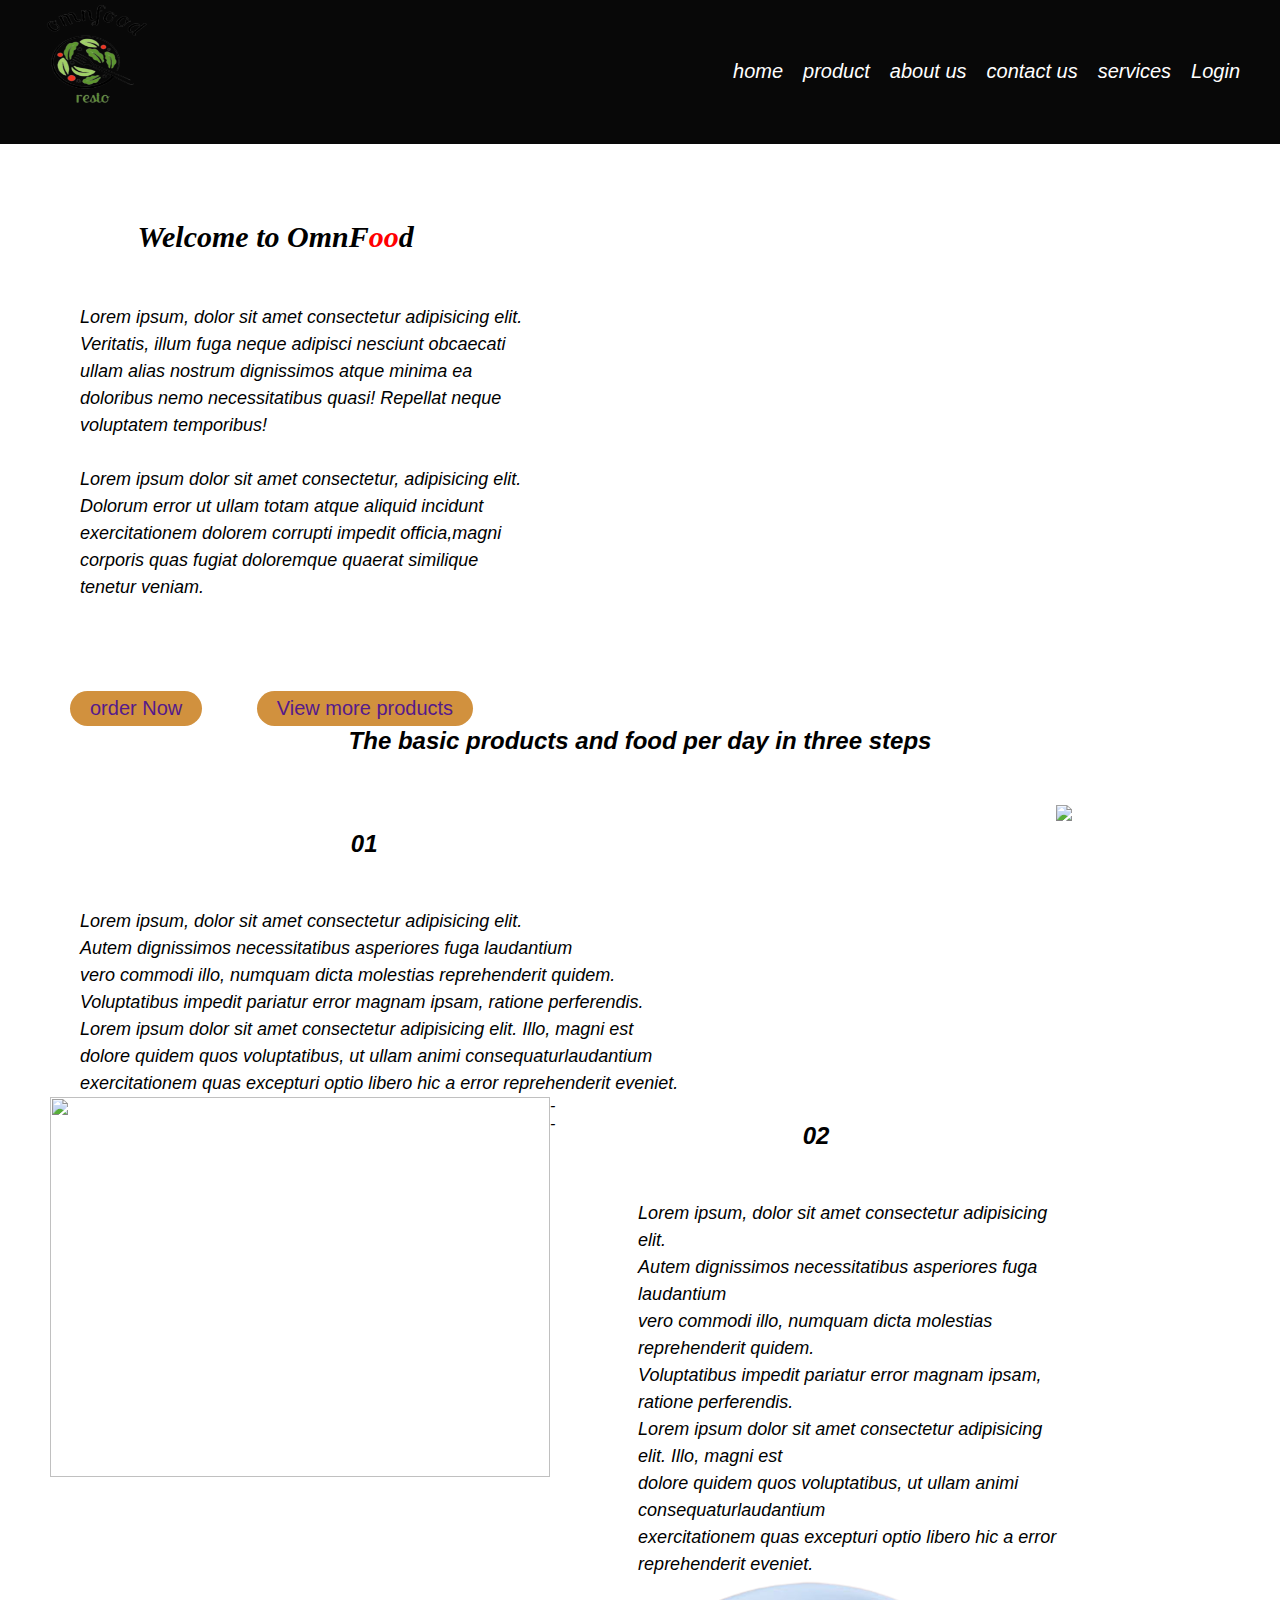
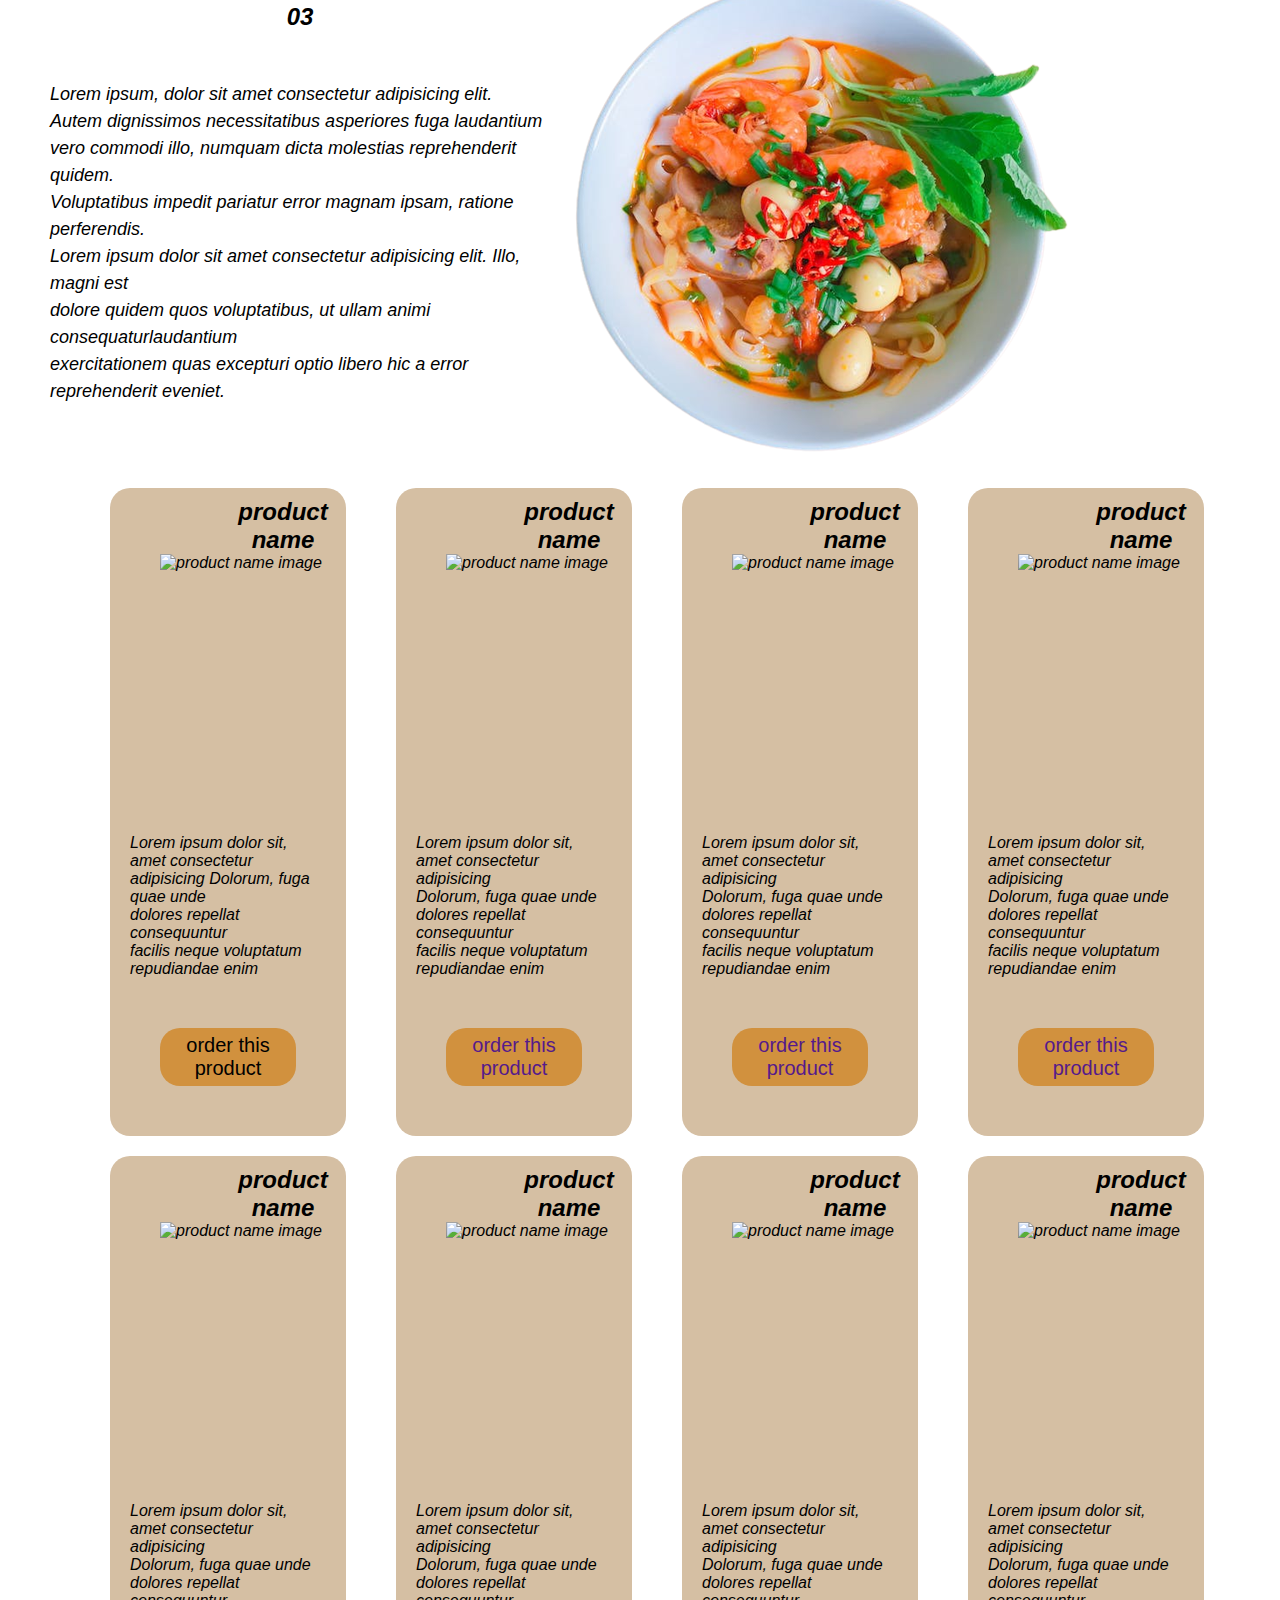
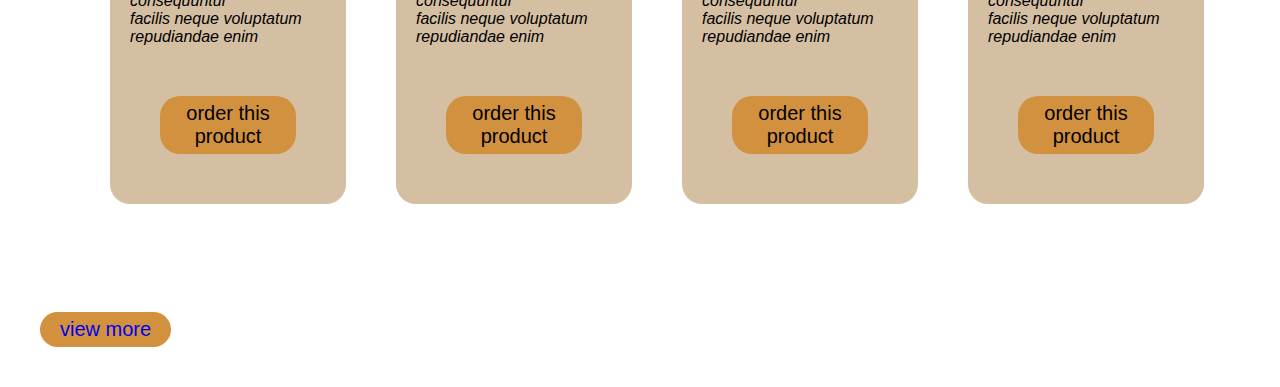
==== commit 59fa8c25: "added" ====
--- a/index.html
+++ b/index.html
@@ -68,7 +68,7 @@
         <div class="day-per-day">
             <div class="product-one">
                 <img src="https://images.pexels.com/photos/958545/pexels-photo-958545.jpeg?auto=compress&cs=tinysrgb&w=600" alt="" width="500px" height="380px">
-            </div>
+            </div> --
             <div class="product-one">
                 <h2>02</h2>
                 <p style=" padding-left: 80px; ">Lorem ipsum, dolor sit amet consectetur adipisicing elit. <br>
@@ -113,8 +113,8 @@
 
 
      </div>
-     <div class="product-details">
-        <h2>product name</h2>
+     <div class="product-details"> 
+       <h2>product name</h2>
         <img src="https://images.pexels.com/photos/1624487/pexels-photo-1624487.jpeg?auto=compress&cs=tinysrgb&w=600" alt="product name image" 
         width="300px">
         <p>Lorem ipsum dolor sit, amet consectetur adipisicing  <br>
@@ -122,8 +122,8 @@
               facilis neque voluptatum repudiandae enim <br>
              </p>
              <button><a href=""> order this product </a></button>
-             
-                
+           
+                 
              
 
      </div>
@@ -151,34 +151,58 @@
              
 
      </div>
-     <!-- <div class="product-details">
-        <h2>product name</h2>
-        <img src="https://images.pexels.com/photos/1624487/pexels-photo-1624487.jpeg?auto=compress&cs=tinysrgb&w=600" alt="product name image" 
-        width="300px">
-        <p>Lorem ipsum dolor sit, amet consectetur adipisicing  <br>
-             Dolorum, fuga quae unde dolores repellat consequuntur <br>
-              facilis neque voluptatum repudiandae enim <br>
-             </p>
-             <button id="btn">order this product</button>
-             
-
-     </div> -->
+     <div class="product-details">
+        <h2>product name</h2>
+        <img src="https://images.pexels.com/photos/1624487/pexels-photo-1624487.jpeg?auto=compress&cs=tinysrgb&w=600" alt="product name image" 
+        width="300px">
+        <p>Lorem ipsum dolor sit, amet consectetur adipisicing  <br>
+             Dolorum, fuga quae unde dolores repellat consequuntur <br>
+              facilis neque voluptatum repudiandae enim <br>
+             </p>
+             <button id="btn">order this product</button>
+             
+
+     </div>
+     <div class="product-details">
+        <h2>product name</h2>
+        <img src="https://images.pexels.com/photos/1624487/pexels-photo-1624487.jpeg?auto=compress&cs=tinysrgb&w=600" alt="product name image" 
+        width="300px">
+        <p>Lorem ipsum dolor sit, amet consectetur adipisicing  <br>
+             Dolorum, fuga quae unde dolores repellat consequuntur <br>
+              facilis neque voluptatum repudiandae enim <br>
+             </p>
+             <button id="btn">order this product</button>
+             
+
+     </div>
+     <div class="product-details">
+        <h2>product name</h2>
+        <img src="https://images.pexels.com/photos/1624487/pexels-photo-1624487.jpeg?auto=compress&cs=tinysrgb&w=600" alt="product name image" 
+        width="300px">
+        <p>Lorem ipsum dolor sit, amet consectetur adipisicing  <br>
+             Dolorum, fuga quae unde dolores repellat consequuntur <br>
+              facilis neque voluptatum repudiandae enim <br>
+             </p>
+             <button id="btn">order this product</button>
+             
+
+     </div>
+     <div class="product-details">
+        <h2>product name</h2>
+        <img src="https://images.pexels.com/photos/1624487/pexels-photo-1624487.jpeg?auto=compress&cs=tinysrgb&w=600" alt="product name image" 
+        width="300px">
+        <p>Lorem ipsum dolor sit, amet consectetur adipisicing  <br>
+             Dolorum, fuga quae unde dolores repellat consequuntur <br>
+              facilis neque voluptatum repudiandae enim <br>
+             </p>
+             <button id="btn">order this product</button>
+             
+
+     </div>
     </div> <br>
      <button > <a href="./product.html">view more </a>  </button>
-     <!-- <div class="footer">
-        <h1 style="text-align: center; color: aliceblue;">omnifood restaurent</h1>
-         <p style="color: aliceblue;text-align: center;font-size: 40px;"> Always ready for comments  regarding web development.</p>
-       <div class="span"> <span class="ion-social-twitter" style="color: goldenrod;font-size: 60px;margin-left: 30px;">
     
-    
-        </span>
-        <span class="ion-social-linkedin" style="color: goldenrod;font-size: 60px;margin-left: 30px;">
-        </span>
-        <span class="ion-social-instagram" style="color: goldenrod;font-size: 60px;margin-left: 30px;" ></span>
-        <span class="ion-social-whatsapp" style="color: goldenrod; font-size: 60px;align-items: center;margin-left: 30px;"></span>
-        <span class="ion-social-facebook" style="color: goldenrod; font-size: 60px;align-items: center;margin-left: 30px;"></span>  
-      </div>   
-      </div> -->
+      </div>
        
 
 
--- a/index.css
+++ b/index.css
@@ -102,12 +102,17 @@
     /* height: 50vh; */
     padding: 30px  50px;
     display: flex;
-    /* flex-wrap: wrap; */
-    /* background-color: rgb(98, 110, 81); */
+   flex-wrap: wrap;
+   margin-left: 50px;
+   
+ 
   }
   .product-details{
+    margin-bottom: 20px;
+    margin-right: 40px;
     width: 20%;
-    margin-left: 50px;
+    margin-left: 100px;
+    padding-top: 30px;
     border-radius: 20px;
     background-color: rgb(213, 191, 163)
 
@@ -125,6 +130,7 @@
 
   }
   button {
+    text-align: center;
  cursor: pointer;
   margin: 40px ;
   border: none;
@@ -141,6 +147,7 @@
   background-color:rgb(116, 67, 5);
 }
 .productlist{
+  flex-wrap: wrap;
   padding-top: 100px;
   width: 100%;
   /* background-color: beige; */
@@ -157,6 +164,7 @@
   /* background-image: url(https://images.pexels.com/photos/735869/pexels-photo-735869.jpeg?auto=compress&cs=tinysrgb&w=600); */
   background-size:cover ;
   background-repeat: no-repeat;
+  flex-wrap: wrap;
   height: 100%;
   width: 100%;
 }
@@ -188,11 +196,11 @@
   background-size: cover;
 
 }
-.containers::after{
+/* .containers::after{
   content: '';
   position: absolute;
   background:image(image/pexels-photo-858508jpeg) ;
-}
+} */
 .container-box{
   background-color: aliceblue;
   height: 68vh;
@@ -208,11 +216,12 @@
 .log-page{
   padding-top: 150px;
   height: 100vh;
+  
   background-size: cover;
   width: 100%;
   color: aliceblue;
   background-repeat: no-repeat;
-  background-image:  url(https://images.pexels.com/photos/851555/pexels-photo-851555.jpeg?auto=compress&cs=tinysrgb&w=600);
+  /* background-image:  url(https://images.pexels.com/photos/851555/pexels-photo-851555.jpeg?auto=compress&cs=tinysrgb&w=600); */
   
   /* opacity: 0.6; */
 }
@@ -264,9 +273,93 @@
  padding-left: 40px;
  margin-top: 1px;
 }
+.container-part2 {
+  height: 30vh;
+ margin-right: 22px;
+  width: 200px;
+  background-position:right;
+ margin-top: 320px;
+}
 
     .logo-img {
       height: 55px;
     }
-  
-}+    .container-part1 h1 {
+      float: right;
+     
+    }
+    .container-part1 p {
+      display:flex;
+      left: 0;
+      line-height: 0.9;
+    padding-left:22px;
+    padding-right: 0;
+    margin-right: 0;
+    }
+    .container-part1{
+      /* display: flex; */
+    }
+    .button{
+      display: flex;
+      padding-top: 0;
+    }
+    .product-one h1{
+      /* margin-top: 0; */
+    }
+    .product-one p{
+      display:flex;
+      line-height: 0.9;
+      margin-top: 0;
+   
+    }
+    .product-one img{
+      height: 20vh;
+      margin-right: 0.5px;
+       width: 200px;
+       padding-top: 72px;
+       background-position:right;}
+      /* margin-top: 320px; */
+      #product{
+        flex-wrap: wrap;
+
+      }
+      .product-details{
+        text-align: center;
+        width: 40%;
+        height: 58vh;
+        margin-bottom: 45px;
+        margin-right: 30px;
+        margin-left:-10px ;
+      }
+      .product-details img{
+        height: 20vh;
+        width: 180px;
+        padding-left: 9px;
+
+      }
+      .product-details h2{
+        text-align: center;
+        padding-left: 10px;
+      }
+      button {
+        /* width: 90%; */
+        text-align: center;
+        padding: 3px 30px;
+        margin-left: 9px;
+        border-radius: 25px;
+        margin-top: 9px;
+      }
+      .h1{
+        margin-top: 80px;
+      }
+      .container-box{
+        margin-top: 100px;
+        height: 55vh;
+      }
+      .log-page{
+        height: 100%;
+        width: 100%;
+      }
+        
+    }
+    
